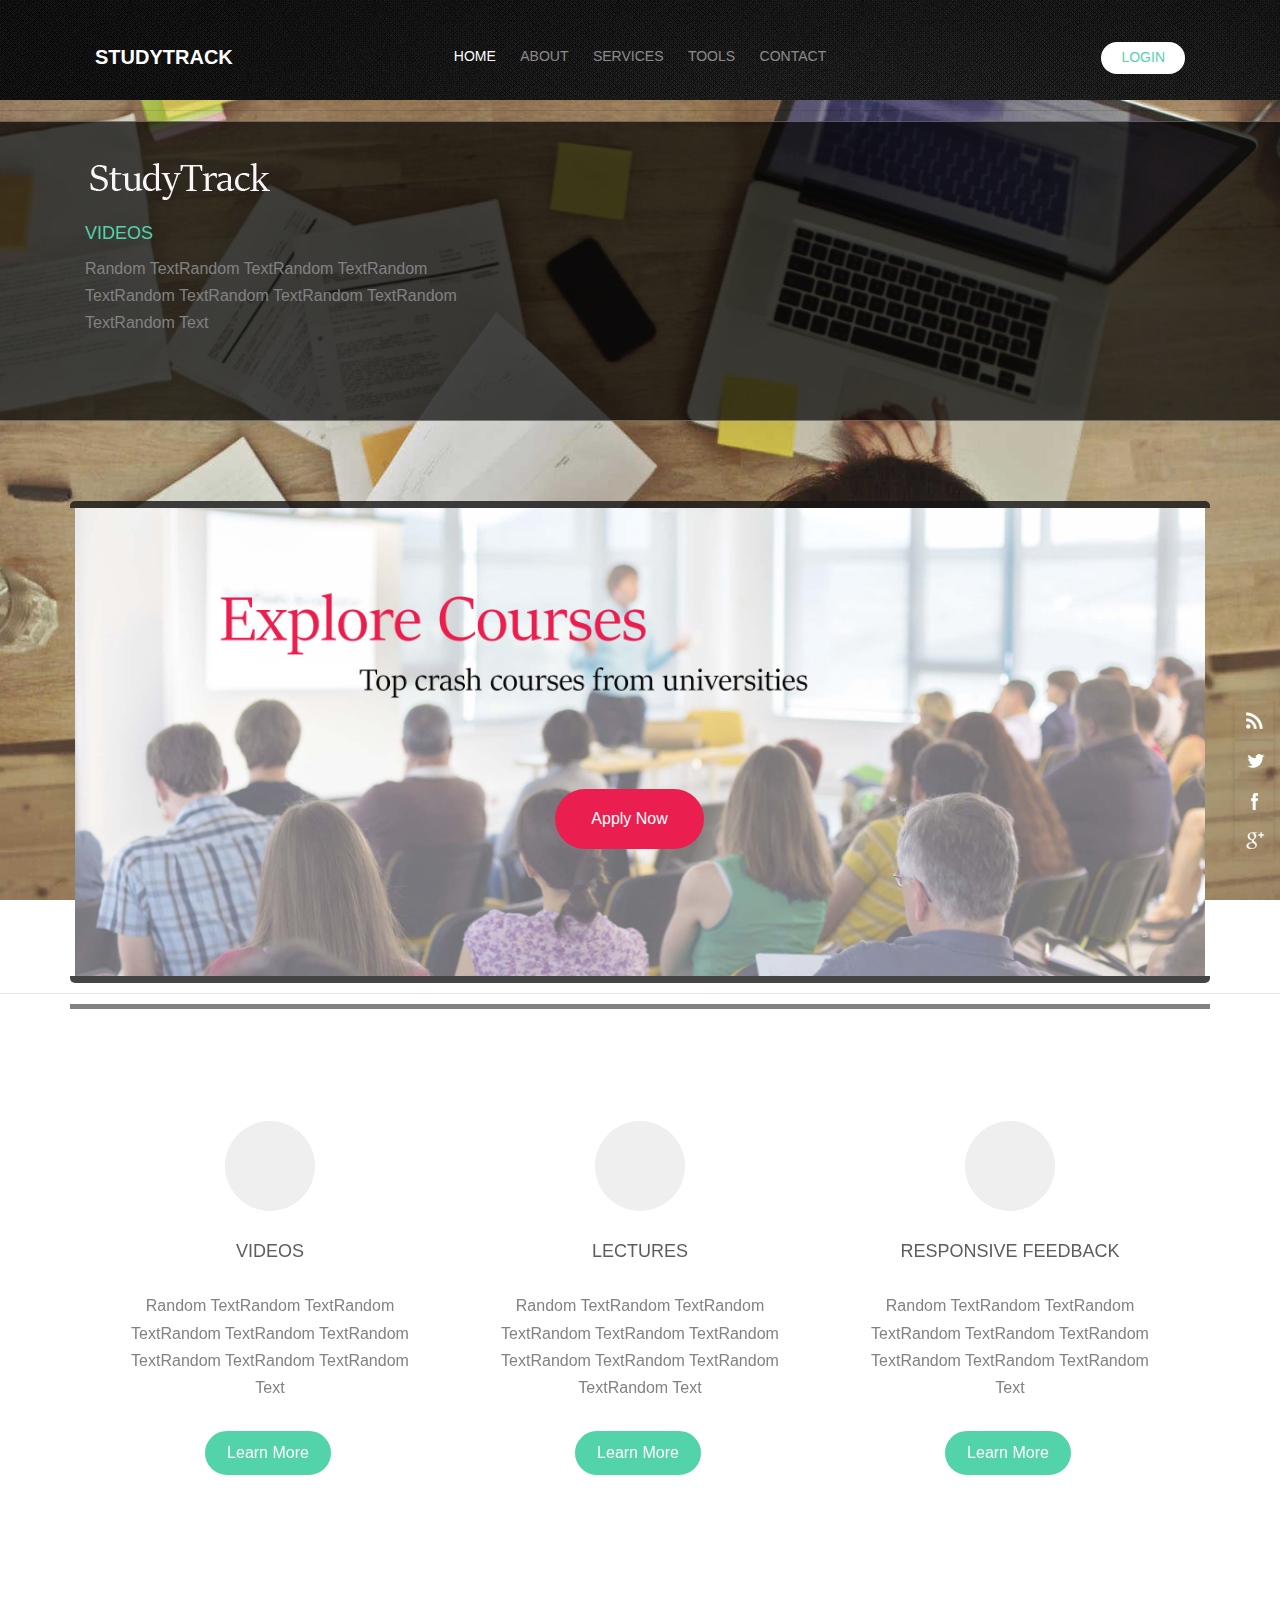
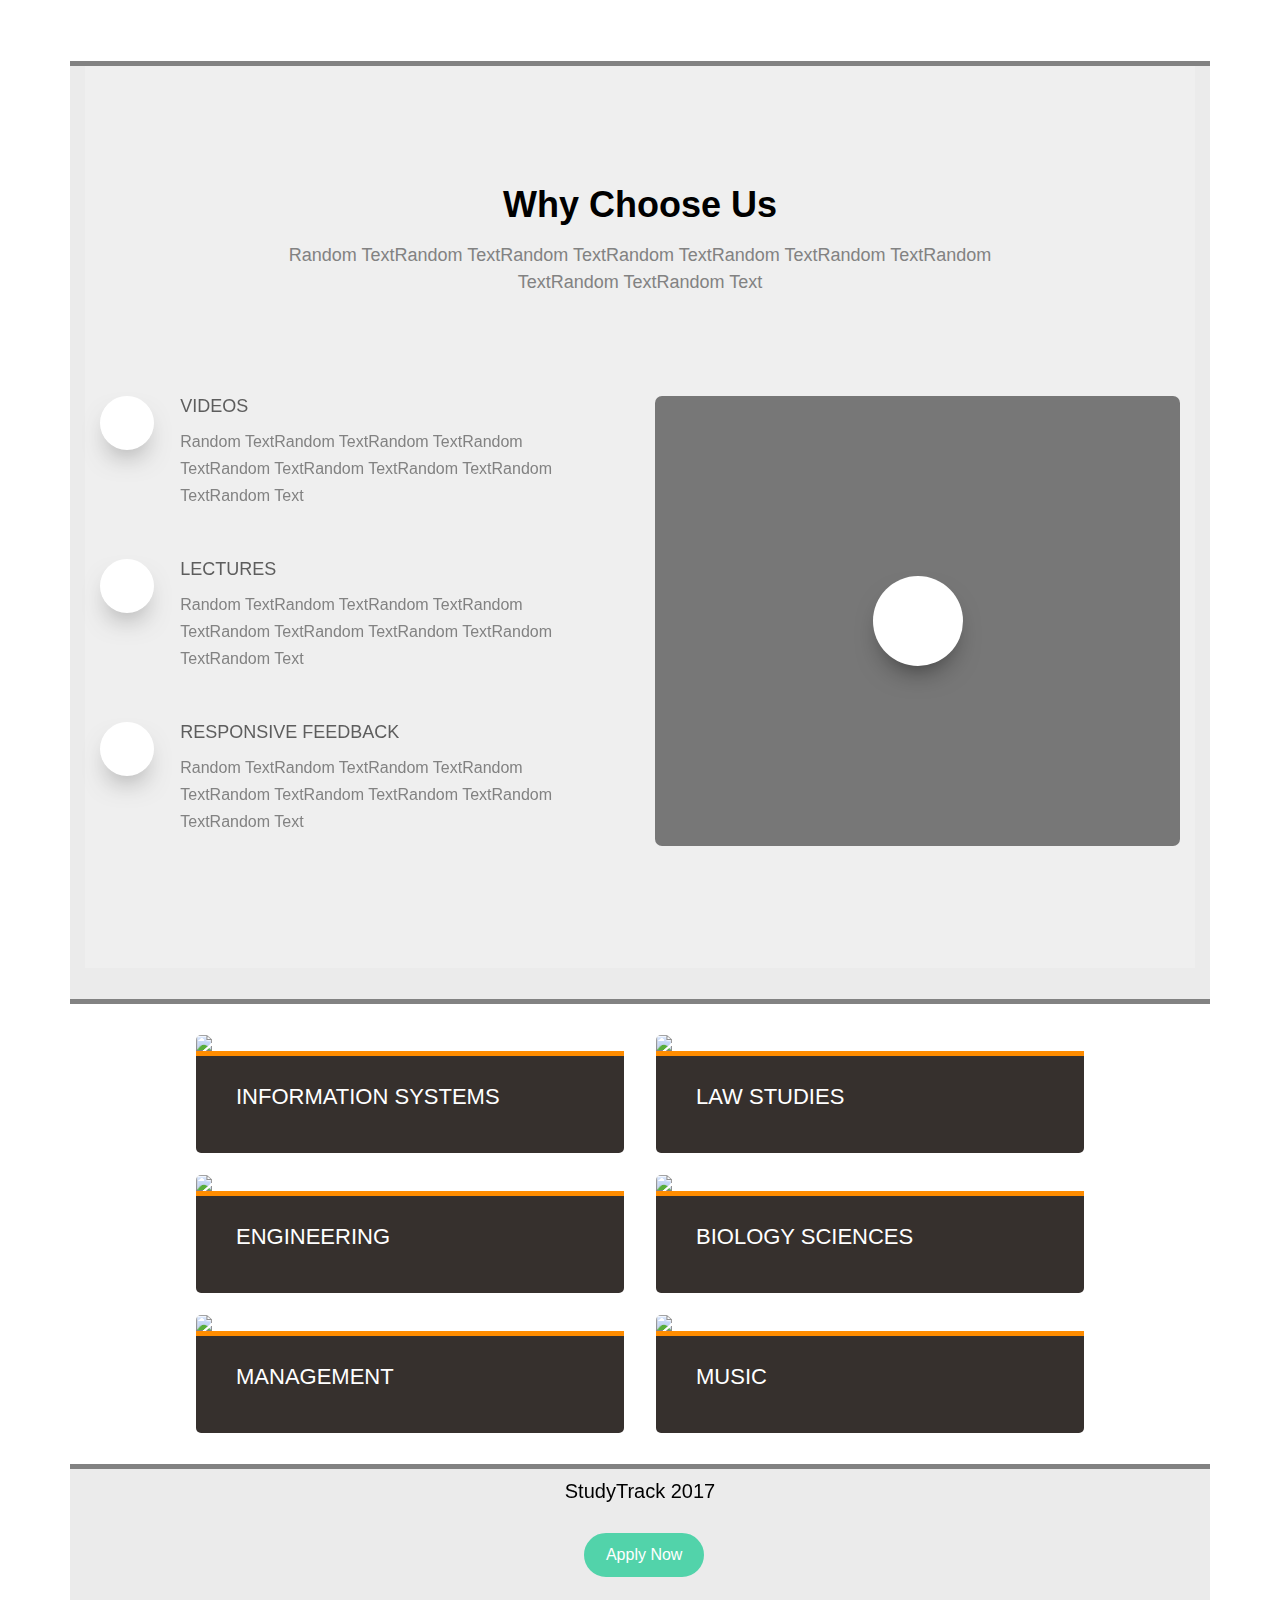
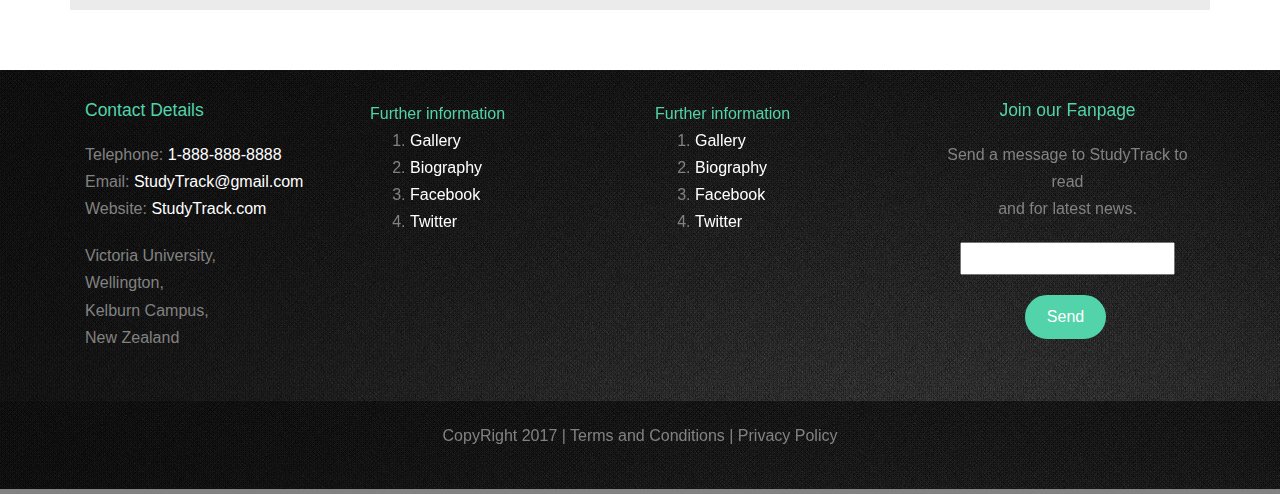
==== HTML/index.html @ 29683c6b "Added files" ====
<!DOCTYPE html>

    <head>
        <title>StudyTrack</title>
        
              
        <link rel="stylesheet" href="assets/css/2nd.css" rel="stylesheet">  
        <link rel="stylesheet" href="assets/css/1st.css" rel="stylesheet">
		<link rel="stylesheet" href ="assets/css/bootstrap.css" rel = "stylesheet">
		<link rel="stylesheet" href ="assets/css/bootstrap.min.css" rel="stylesheet">
		<link rel="stylesheet" href="assets/css/bootstrap-grid.css" rel="stylesheet">
		<link rel="stylesheet" href="assets/css/bootstrap-grid.min.css" rel="stylesheet">
		<link rel="stylesheet" href="assets/css/bootstrap-reboot.css" rel="stylesheet">
		<link rel="stylesheet" href="assets/css/bootstrap-reboot.min.css" rel="stylesheet">

		<link rel="stylesheet" href="assets/css/style.css" rel="stylesheet">
		
    
    </head>
    <body>
	
        <div id="body-bg">
            <ul class="social-icons">
                <li class="social-rss">
                    <a href="https://www.rss.com/" target="_blank" title="RSS"></a>
                </li>
                <li class="social-twitter">
                    <a href="https://twitter.com/sktelecomfaker?lang=en" target="_blank" title="Twitter"></a>
                </li>
                <li class="social-facebook">
                    <a href="https://www.facebook.com/FakerLOL/" target="_blank" title="Facebook"></a>
                </li>
                <li class="social-googleplus">
                    <a href="https://plus.google.com/explore/Faker" target="_blank" title="GooglePlus"></a>
                </li>
            </ul>
			
	
	
		<!---- LOGO START AREA -->
		<div style="background-image: url(assets/img/img6.jpg);">
            <div id="pre-header" class="container" style="height:100px">
			
            </div>
			</div>
			<hr>
			</hr>
			<!-----start of header-->
            <div id="header">
                <div class="container">
                    <div class="row">
                  
                        <div class="logo">
                            <a href="index.html" title="">
                                <img src="assets/img/Heading.png" alt="Logo" align="middle"/>
								
                            </a>
                        </div>

                    </div>
			<div class="row margin-v3 padding-v4">
				<div class="col-md-6">
					<div class="feature-left animate-box" data-animate-effect="fadeInLeft">
						
						<div class="feature-copy">
							<h3><a href="">Videos</a></h3>
							<p>Random TextRandom TextRandom TextRandom TextRandom TextRandom TextRandom TextRandom TextRandom Text</p>
						</div>

					</div>

				</div>
				
			</div>

			<div class="row margin-v1 padding-v4">
				<div class="col-md-11">
					<iframe width="460" height="255" align="right" src="https://www.youtube.com/embed/Tjnq5StX68g" frameborder="0" allowfullscreen></iframe>
				</div>
			</div>

                </div>

            </div>

			
			
			
      <!--- nav bar -->	
		
		<nav class="gtco-nav" role="navigation">
			
		<div class="gtco-container">
			<div class="row">
				<div class="col-xs-2">
					<div id="gtco-logo"><a href="index.html">StudyTrack</a></div>
				</div>
				<div class="col-md-8 text-center menu-1">
					<ul>
						<li class="active"><a href="index.html">Home</a></li>
						<li><a href="about.html">About</a></li>
						<li class="has-dropdown">
							<a href="services.html">Services</a>
							<ul class="dropdown">
								<li><a href="#">Online Courses</a></li>
								<li><a href="#">Career Counselling</a></li>
								<li><a href="#">Branding</a></li>
								<li><a href="#">Questions</a></li>
							</ul>
						</li>
						<li class="has-dropdown">
							<a href="#">Tools</a>
							<ul class="dropdown">
								<li><a href="#">Videos</a></li>
								<li><a href="#">Lectures</a></li>
								<li><a href="#">Notes</a></li>
								
							</ul>
						</li>
						<li><a href="contact.html">Contact</a></li>
					</ul>
				</div>
				<div class="col-md-2 text-right hidden-xs menu-2">
					<ul>
						<li class="btn-cta"><a href="#"><span>Login</span></a></li>
					</ul>
				</div>
			</div>
			</div>
	
	</nav>
	
	<!--apply now -->
	
     <!----- start of body area -->
	 
            <div id="post_header" class="container" style="height:80px">
            </div>
            <div id="content-top-border" class="container">
            </div>
                            <div class="img">
       
            <div id="content">
                <div class="container none">
                    <div class="row">
					<ul id="hornavmenu" class="nav navbar-nav">
                    
                                <div class="item active">
                                    <div class="imagewrap">
									<img alt="" src="assets/img/img5.jpg">
		
									<button class="button3 btn btn-lg button" type="button"><a href="tel:1-888-888-8888"> Apply Now</a></button>
									
									</div>
                                </div
								
                                <div class="item">
								
                                  
                             
                            </div>
                        
                      </div>
                   
                    </div>
                
		
		<div id="content-bottom-border" class="container">
            </div>
		<hr>
		</hr>
		
                <div class="container background-white">
				<div id="gtco-features">
		<div class="gtco-container">
			<div class="row">
				<div class="col-md-4 col-sm-4">
					<div class="feature-center animate-box" data-animate-effect="fadeIn">
						<span class="icon">
							<i class="icon-eye"></i>
						</span>
						<h3>Videos</h3>
						<p>Random TextRandom TextRandom TextRandom TextRandom TextRandom TextRandom TextRandom TextRandom Text</p>
						<p><a href="#" class="btn btn-primary">Learn More</a></p>
					</div>
				</div>
				<div class="col-md-4 col-sm-4">
					<div class="feature-center animate-box" data-animate-effect="fadeIn">
						<span class="icon">
							<i class="icon-command"></i>
						</span>
						<h3>Lectures</h3>
						<p>Random TextRandom TextRandom TextRandom TextRandom TextRandom TextRandom TextRandom TextRandom TextRandom Text</p>
						<p><a href="#" class="btn btn-primary">Learn More</a></p>
					</div>
				</div>
				<div class="col-md-4 col-sm-4">
					<div class="feature-center animate-box" data-animate-effect="fadeIn">
						<span class="icon">
							<i class="icon-power"></i>
						</span>
						<h3>Responsive feedback</h3>
						<p>Random TextRandom TextRandom TextRandom TextRandom TextRandom TextRandom TextRandom TextRandom Text</p>
						<p><a href="#" class="btn btn-primary">Learn More</a></p>
					</div>
				</div>
			</div>
		</div>
	</div>
                    
                </div>
                <div class="container background-main">
				<div id="gtco-features-2">
		<div class="gtco-container">
			<div class="row">
				<div class="col-md-8 col-md-offset-2 text-center gtco-heading">
					<h2>Why Choose Us</h2>
					<p>Random TextRandom TextRandom TextRandom TextRandom TextRandom TextRandom TextRandom TextRandom Text</p>
				</div>
			</div>
			<div class="row">
				<div class="col-md-6">
					<div class="feature-left animate-box" data-animate-effect="fadeInLeft">
						<span class="icon">
							<i class="icon-eye"></i>
						</span>
						<div class="feature-copy">
							<h3>Videos</h3>
							<p>Random TextRandom TextRandom TextRandom TextRandom TextRandom TextRandom TextRandom TextRandom Text</p>
						</div>
					</div>

					<div class="feature-left animate-box" data-animate-effect="fadeInLeft">
						<span class="icon">
							<i class="icon-check"></i>
						</span>
						<div class="feature-copy">
							<h3>Lectures</h3>
							<p>Random TextRandom TextRandom TextRandom TextRandom TextRandom TextRandom TextRandom TextRandom Text</p>
						</div>
					</div>

					<div class="feature-left animate-box" data-animate-effect="fadeInLeft">
						<span class="icon">
							<i class="icon-check"></i>
						</span>
						<div class="feature-copy">
							<h3>Responsive feedback</h3>
							<p>Random TextRandom TextRandom TextRandom TextRandom TextRandom TextRandom TextRandom TextRandom Text</p>
						</div>
					</div>

				</div>

				<div class="col-md-6">
					<div class="gtco-video gtco-bg" style="background-image: url(images/img_1.jpg); ">
						<a href="" class="popup-vimeo"><i class="icon-video2"></i></a>
						<div class="overlay"></div>
					</div>
				</div>
			</div>
		</div>
	</div>
                    <div class="row margin-v3">
                      
                        <div class="col-md-12">
                           
                            
                        </div>
                   
                    </div>
                </div>
                <div class="container background-white">
                    <div class="row padding-v2">
                        <div class="col-md-1">
                        </div>
                        <div class="col-md-10">
                         
                            <ul class="portfolio-group">
                           
                               
                                <li class="portfolio-item col-sm-6 col-xs-6 padding1">
                                 
                                        <figure>
                                            <img style="-webkit-user-select: none" src="http://www.vicomnet.com/staffing/jobsuploads/information-system-security-officer-splash-2.jpg">
                                            <figcaption>
                                                <h3>Information Systems</h3>
                                               
                                            </figcaption>
                                        </figure>
                                   
                                </li>
                               
                                <li class="portfolio-item col-sm-6 col-xs-6 padding1">
                               
                                        <figure>
                                            <img style="-webkit-user-select: none" src="https://law.uoregon.edu/images/uploads/entries/OLSPIF-hero-1200x400.jpg">
                                            <figcaption>
                                                <h3>Law Studies</h3>
                                                
                                            </figcaption>
                                        </figure>
                                 
                                </li>                              
                                <li class="portfolio-item col-sm-6 col-xs-6 padding1">
                                        <figure>
                                            <img style="-webkit-user-select: none" src="https://www.ewartengineering.com/wp-content/uploads/2014/09/LoRes-1250px-003-1200x400.jpg">
                                            <figcaption>
                                                <h3>Engineering</h3>
                                               

                                            </figcaption>
                                        </figure>
                                </li>                            
                                <li class="portfolio-item col-sm-6 col-xs-6 padding1">
                                    
                                        <figure>
                                            <img style="-webkit-user-select: none" src="https://www.modelbasedbiology.com/sites/default/files/styles/mber_slideshow/public/Q_Urban-Dirt-Bug.jpg?itok=r6fApohd">
                                            <figcaption>
                                                <h3>Biology sciences</h3>
                                               
                                            </figcaption>
                                        </figure>
                                  
                                </li>
								<li class="portfolio-item col-sm-6 col-xs-6 padding1">
                                    
                                        <figure>
                                            <img style="-webkit-user-select: none" src="http://www.quantify4u.com/wp-content/uploads/2014/11/shutterstock_125111849ret_sm-1200x400.jpg">
                                            <figcaption>
                                                <h3>Management</h3>
                                               
                                            </figcaption>
                                        </figure>
                                  
                                </li>
								<li class="portfolio-item col-sm-6 col-xs-6 padding1">
                                    
                                        <figure>
                                            <img style="-webkit-user-select: none" src="https://europe.yamaha.com/en/files/jpg_ag_featire_musicproduction_1200x400_a0823fc66149e24381b3e92d1a915d2c.jpg">
                                            <figcaption>
                                                <h3>Music</h3>
                                               
                                            </figcaption>
                                        </figure>
                                  
                                </li>
                            </ul>
                        </div>
                        
                    </div>
                </div>
                <div class="container background-main">
                    <div class="row padding-v4">
                        <div class="col-md-12">
                            <h2 class="text-center">StudyTrack 2017</h2>
                            <p class="text-center"> xx</p>
                            <p class="text-center"></p>
                                <button class="button3 btn-mid btn-xs button" type="button"><a href="tel:1-888-888-8888"> Apply Now</a></button>
                            
                        </div>
                    </div>
                </div>
			
		
            
         <!---- base start ---->
            <!---<div id="base">---->
			<div style="background-image: url(assets/img/img6.jpg);">
			
			<div class="container  padding-v3 margin-t6">
			
                    <div class="row">
                        <div class="col-md-3">
                            <h3 class = "color-white"><a href="">Contact Details</a></h3>
                            <p>
                                <span class="phone">Telephone:</span>
								<a href="tel:1-888-888-8888"> 1-888-888-8888</a>
                                <br>
                                <span class="envelope">Email:</span>
                                <a href="mailto:Faker@gmail.com">StudyTrack@gmail.com</a>
                                <br>
                                <span class="link">Website:</span>
                                <a href="https://www.youtube.com/user/SKTT1Faker">StudyTrack.com</a>
                            </p>
                            <p>Victoria University,
                                <br>Wellington,
                                <br>Kelburn Campus,
                                <br>New Zealand</p>
                        </div>
                        <div class="col-md-3" style="right: 100px>
                            <h3 class = "color-white"><a href="">Further information</a></h3>
                            <ol class="menu">
                                <li>
                                    <a class="Gallery" href="Gallery.html">Gallery</a>
                                </li>
                                <li>
                                    <a class="Twitter" href="https://www.facebook.com/FakerLOL/">Biography</a>
                                </li>
                                <li>
                                    <a class="Twitter" href="https://www.facebook.com/FakerLOL/">Facebook</a>
                                </li>
                                <li>
                                    <a class="Twitter" href="https://twitter.com/sktelecomfaker?lang=en">Twitter</a>
                                </li>
                            </ol>
                            <div></div>
                        </div>
						<div class="col-md-3" style="right: 100px>
                            <h3 class = "color-white"><a href="">Further information</a></h3>
                            <ol class="menu">
                                <li>
                                    <a class="Gallery" href="Gallery.html">Gallery</a>
                                </li>
                                <li>
                                    <a class="Twitter" href="https://www.facebook.com/FakerLOL/">Biography</a>
                                </li>
                                <li>
                                    <a class="Twitter" href="https://www.facebook.com/FakerLOL/">Facebook</a>
                                </li>
                                <li>
                                    <a class="Twitter" href="https://twitter.com/sktelecomfaker?lang=en">Twitter</a>
                                </li>
                            </ol>
                            <div></div>
                        </div>
                        
                        <div class="col-md-3 text-center">
                            <h3 class="color-gray"><a href="">Join our Fanpage</a></h3>
                            <p>
                                Send a message to StudyTrack to read
                                <br>and for latest news.
                            </p>
                            <input type="email">
                            <br>
							<p></p>
                            <button class="btn btn-primary btn-xs" type="button">Send</button>
                        </div>
                        <div></div>
                    </div>
                </div>
            </div>
			
			<div style="background-image: url(assets/img/img6.jpg);">
            <div id="footer">
                <div class="container">
                    <div class="row">
                        <div id="footermenu" class="col-md-8">                          
                        </div>
                        <div id="copyright" class="col-md-12">
                            <p class="text-center padding-v2 ">CopyRight 2017 | Terms and Conditions | Privacy Policy</p>
                        </div>
                    </div>
                </div>
            </div>
			</div>
			
			
	
	<!-- Bootstrap -->
	<script src="assets/js/bootstrap.min.js"></script>
	
	
    </body>
	
</html>
---- HTML/assets/css/2nd.css ----
html {
  font-family: sans-serif;
  -ms-text-size-adjust: 100%;
  -webkit-text-size-adjust: 100%;
}
body {
  margin: 0;
}

@media print {
  * {
    text-shadow: none !important;
    color: #000 !important;
    background: transparent !important;
    box-shadow: none !important;
  }

  img {
    max-width: 100% !important;

  }
  select {
    background: #fff !important;
  }

  .btn > .caret,
  .dropup > .btn > .caret {
    border-top-color: #0000 !important;
  }
  .label {
    border: 1px solid #000;
  }

}
* {
  -webkit-box-sizing: border-box;
  -moz-box-sizing: border-box;
  box-sizing: border-box;
}


body {
  font-family: "Helvetica Neue", Helvetica, Arial, sans-serif;
  font-size: 14px;
  line-height: 1.428571429;
  color: #333333;
  background-color: #ffffff;
}

.text-left {
  text-align: left;
}
.text-right {
  text-align: right;
}
.text-center {
  text-align: center;

}

.container {
  margin-right: auto;
  margin-left: auto;
  padding-left: 20px;
  padding-right: 20px;
}

.container-fluid {
  margin-right: auto;
  margin-left: auto;
  padding-left: 20px;
  padding-right: 20px;
}
.row {
  margin-left: -20px;
  margin-right: -20px;

  
}
.col-md-1, .col-md-3, .col-md-4, .col-md-6, .col-xs-6, .col-md-8, .col-md-10, .col-md-12{
  position: relative;
  min-height: 1px;
  padding-left: 20px;
  padding-right: 20px;
}


.col-xs-6 {
  width: 50%;
  float:left;
}

  .col-md-1, .col-md-3, .col-md-4, .col-md-6, .col-md-8, .col-md-10, .col-md-12 {
    float: right;
  }
  .col-md-12 {
    width: 100%;
  }
  .col-md-10 {
    width: 83.3%;
  }

  .col-md-8 {
    width: 66.6%;
  }

  .col-md-6 {
    width: 50%;
  }

  .col-md-4 {
    width: 33.3%;
  }
  .col-md-3 {
    width: 25%;
  }

  .col-md-1 {
    width: 8.3%;

  }
@media (min-width: 768px) {
  .navbar-nav {
    float: left;
    margin: 0;
  }
  .navbar-nav > li {
    float: left;
  }

.img{
	border-bottom:solid;
	border-width: 5px;
}
.container:before,
.container:after,
.modal-footer:after {
  content: " ";
  display: table;
}
.container:after,
.modal-footer:after {
  clear: both;
}
.center-block {
  display: block;
  margin-left: auto;
  margin-right: auto;
}
.pull-right {
  float: right !important;
}
.pull-left {
  float: left !important;
}
.hide {
  display: none !important;
}

.itemactive { 
 height: 50%
}
---- HTML/assets/css/1st.css ----
html {
  overflow-y: scroll;
}
body {
  line-height: 1.7em;
  font-family: PT Sans;
  font-size: 14px;
  font-weight: 300;
  background-color: #5f807a;
  background-color: #F4F1EA;
  color: #656565;
}
#body-bg {
  background-attachment: fixed;
  background-clip: border-box;
  background-color: rgba(0, 0, 0, 0);
  background-image: url("../img/background.jpg");
  background-origin: padding-box;
  background-position: 50% 0;
  background-repeat: no-repeat;
  background-size: cover !important;
  position: relative;
}
.primary-container-background .primary-container {
  width: 1080px;
}
.container {
  max-width: 1080px;
  padding-left: 40px;
  padding-right: 40px;
  width: 100%;
}
.container.none {
  padding-left: 20px !important;
  padding-right: 20px !important;
}

}
.is-sticky #header {
  background-color: #000000;
  z-index: 20;
}
.is-sticky #hornav {
  top: 0;
  left: 0;
  right: 0;
  height: 0;
  text-align: center;
  z-index: 20;
  text-decoration: none;
  
}

}
.is-sticky #hornav ul#hornavmenu {
  background-color: #171717;
}
.is-sticky #header {
  z-index: 21;
}
.is-sticky ul.social-icons {
  margin-top: 29px;
}

#header {
  position: relative;
  background-color: #000;
  background-color: rgba(0, 0, 0, 0.7);
  border-bottom: 1px solid rgba(255, 255, 255, 0.3);
  border-top: 1px solid rgba(255, 255, 255, 0.3);
  height: 300px;
  top: 0;
  transition: all 0.2s ease 0s;
  width: 100%;
}
#header.container {
  background-color: #ffffff;
  border-bottom: 1px solid rgba(0, 0, 0, 0.1);
  height: 155px;
  position: relative;
}

.logo {
  text-align: right;
}
.logo a {
  top: 29px;
  left: -10px;
  display: block;
  position: relative;
  z-index: 20;
}
p.site-slogan {
  color: #b1a5bd;
  font-size: 11px;
  letter-spacing: 8px;
  margin: 0;
  padding: 0;
  right: 15px;
  text-align: right;
  top: 68px;
  position: absolute;
  z-index: 20;
  white-space: nowrap;
}
#content-top-border {
  background-color: rgba(23, 23, 23, 0.8);
  border-radius: 5px 5px 0 0;
  height: 7px;
}

#content-bottom-border {
  background-color: rgba(23, 23, 23, 0.8);
  border-radius: 0 0 5px 5px;
  height: 7px;
}
#base {
  overflow: hidden;
  color: rgba(255, 255, 255, backg);
 
}
#base .container {
  background-color: #252322  ;
  border-style: solid;
  border-width: mediuml;
  border-radius: 5px;
}


}

#copyright p {
  padding: 0;
  margin: 0;
}

}
h1.logo-text a {
  display: inline;
}
.logo a {
  display: inline !important;
  width: auto !important;
}
.padding1{
	padding:10px;
}
.padding2 {
  padding: 20px;
}

.padding3{ 
	padding:30px;	
}

.padding-v2 {
  padding-top: 20px;
  padding-bottom: 20px;
}
.padding-v3 {
  padding-top: 30px;
  padding-bottom: 30px;
}
.padding-v4 {
  padding-top: 10px;
  padding-bottom: 40px;
}
.margin-v1{
margin-top:-290px;
margin-bottom:100px;
}
.margin-v3 {
  margin-top: 30px;
  margin-bottom: 30px;
}
.margin-v4 {
  margin-top: 40px;
  margin-bottom: 40px;
}
.margin-v7{
	margin-top:10px;
	margin-bottom:700px;
}


.margin-t6 {
  margin-top: 60px;
}
.margin-right{
	display: block;
margin: auto;   
width: 520px;
padding-bottom:40px;
}


.background-white {
  background-color: #FFFFFF;
  border-top:solid;
  border-bottom: solid;
  border-width: 5px;
}

.background-gray {
  background-color: #555555;

  border-top:solid;
  border-bottom: solid;
  border-width: 5px;
}

.background-main {
  background-color: #ebebeb;
  
}

#hornav {
  font-family: Verdana, Geneva, sans-serif;
  position: relative;
  padding-top: 0px;
  padding-right: 0px;
  text-align: center;
  width: 100%;
  list-style:none;
  opacity: 1;
 

 
}
#hornav .navbar-nav {
  float: none;
}
#hornav ul{
  background-color: rgba(23, 23, 23, 0.3);
  border-radius: 0 0 5px 5px;
  display: inline-block;
  margin: 0;
  padding: 0 10px;
  list-style:none;
  
}
#hornav ul > li {
  margin: 0px 5px;
}
#hornav ul li a:hover{
	color:red;
}
#hornav ul > li > a,
#hornav ul > li > span {
  color: #FFFFFF;
  font-size: 15px;
  font-weight: 300;
  letter-spacing: 1px;
  padding: 18px 20px;
  text-transform: uppercase;
  display: block;
  list-style:none;
}

.gtco-container {
  max-width: 1140px;
  position: relative;
  margin: 0 auto;
  padding-left: 15px;
  padding-right: 15px;
}

.gtco-nav {
  position: absolute;
  top: 0;
  margin: 0;
  padding: 0;
  width: 100%;
  padding: 40px 0;
  z-index: 1001;
}
@media screen and (max-width: 768px) {
  .gtco-nav {
    padding: 20px 0;
  }
}
.gtco-nav #gtco-logo {
  font-size: 20px;
  margin: 0;
  padding: 0;
  text-transform: uppercase;
  font-weight: bold;
}
.gtco-nav a {
  padding: 5px 10px;
  color: #fff;
}
@media screen and (max-width: 768px) {
  .gtco-nav .menu-1, .gtco-nav .menu-2 {
    display: none;
  }
}
.gtco-nav ul {
  padding: 0;
  margin: 2px 0 0 0;
}
.gtco-nav ul li {
  padding: 0;
  margin: 0;
  list-style: none;
  display: inline;
}
.gtco-nav ul li a {
  font-size: 14px;
  padding: 30px 10px;
  text-transform: uppercase;
  color: rgba(255, 255, 255, 0.5);
  -webkit-transition: 0.5s;
  -o-transition: 0.5s;
  transition: 0.5s;
}
.gtco-nav ul li a:hover, .gtco-nav ul li a:focus, .gtco-nav ul li a:active {
  color: white;
}
.gtco-nav ul li.has-dropdown {
  position: relative;
}
.gtco-nav ul li.has-dropdown .dropdown {
  width: 130px;
  -webkit-box-shadow: 0px 14px 33px -9px rgba(0, 0, 0, 0.75);
  -moz-box-shadow: 0px 14px 33px -9px rgba(0, 0, 0, 0.75);
  box-shadow: 0px 14px 33px -9px rgba(0, 0, 0, 0.75);
  z-index: 1002;
  visibility: hidden;
  opacity: 0;
  position: absolute;
  top: 40px;
  left: 0;
  text-align: left;
  background: #fff;
  padding: 20px;
  -webkit-border-radius: 4px;
  -moz-border-radius: 4px;
  -ms-border-radius: 4px;
  border-radius: 4px;
  -webkit-transition: 0s;
  -o-transition: 0s;
  transition: 0s;
}
.gtco-nav ul li.has-dropdown .dropdown:before {
  bottom: 100%;
  left: 40px;
  border: solid transparent;
  content: " ";
  height: 0;
  width: 0;
  position: absolute;
  pointer-events: none;
  border-bottom-color: #fff;
  border-width: 8px;
  margin-left: -8px;
}
.gtco-nav ul li.has-dropdown .dropdown li {
  display: block;
  margin-bottom: 7px;
}
.gtco-nav ul li.has-dropdown .dropdown li:last-child {
  margin-bottom: 0;
}
.gtco-nav ul li.has-dropdown .dropdown li a {
  padding: 2px 0;
  display: block;
  color: #999999;
  line-height: 1.2;
  text-transform: none;
  font-size: 15px;
}
.gtco-nav ul li.has-dropdown .dropdown li a:hover {
  color: #000;
}
.gtco-nav ul li.has-dropdown:hover a, .gtco-nav ul li.has-dropdown:focus a {
  color: #fff;
}
.gtco-nav ul li.btn-cta a {
  color: #52d3aa;
}
.gtco-nav ul li.btn-cta a span {
  background: #fff;
  padding: 4px 20px;
  display: -moz-inline-stack;
  display: inline-block;
  zoom: 1;
  *display: inline;
  -webkit-transition: 0.3s;
  -o-transition: 0.3s;
  transition: 0.3s;
  -webkit-border-radius: 100px;
  -moz-border-radius: 100px;
  -ms-border-radius: 100px;
  border-radius: 100px;
}
.gtco-nav ul li.btn-cta a:hover span {
  -webkit-box-shadow: 0px 14px 20px -9px rgba(0, 0, 0, 0.75);
  -moz-box-shadow: 0px 14px 20px -9px rgba(0, 0, 0, 0.75);
  box-shadow: 0px 14px 20px -9px rgba(0, 0, 0, 0.75);
}
.gtco-nav ul li.active > a {
  color: #fff !important;
}
h1 {
  font-size: 2em;
}
h2 {
  font-weight: 300 bold;
  line-height: 1em;
  margin: 0 0 10px;
  color: #555555;
  font-family: 'Roboto Condensed', sans-serif;
  font-size: 32px;
}
h2.red{
	color:red;
	
}
h3 {
  font-size: 20px;
  font-weight: 300 bold;
  padding: 0;
  font-family: 'Roboto Condensed', sans-serif;
  margin: 0;
  color: #555555;
  
}
h3.title {
  border-bottom: 1px solid rgba(0, 0, 0, 0.1);
  padding-bottom: 5px;
  margin-bottom: 15px;
}
h4 {
  font-size: 18px;
  font-weight: 300;
  color: #9e9e9e;
  margin-bottom: 10px;
  line-height: 1.6;
}
h5 {
  font-size: 1.1em;
}
h6 {
  font-size: 1em;
}
a {
  text-decoration: none;
  color: #72968f;
  -webkit-transition: color 0.15s ease-in;
  -moz-transition: color 0.15s ease-in;
  -o-transition: color 0.15s ease-in;
  transition: color 0.15s ease-in;
}
a:link{
	color:white;
}
a:visted{
	color:blue;
}
a:hover {
  color:#FF00FF;
}
a:active{
	color:#0000FF;
}
a:focus,
li:focus {
  outline: 0;
}
p {
  margin-bottom: 16px;
}
hr {
  background: url("../img/hr.png") no-repeat scroll 50% 0 transparent;
  border: medium none;
  height: 19px;
  margin: 0px 0 10px;
}
img {
  max-width: 100% ;
}
.imagewrap{ 
display: inline-block;
position: relative;
}


.button3 {position:absolute;right:44%;top:60%;}

}
ul.menu {
  list-style: none outside none;
  margin: 0;
  padding: 0;
}

table.center{
	
	margin-left:auto;
	margin-right:auto;
	padding:20px;
}
table,th{
	border:1px solid black;
	background-color: black;
	padding:10px;
}

table.iframe{
	width:200px;
	height:auto;
}

.portfolio-group {
  text-align: center;
  padding: 0;
  width: 100% !important;
}
.portfolio-group .portfolio-item {
  overflow: hidden;
  border-radius: 5px;
  position: relative;
  text-align: center;
  vertical-align: text-top;
  list-style: none outside none;
}

.portfolio-group figure {
  border-radius: 5px;
  margin: 1px;
  padding: 0px;
  position: relative;
  overflow: hidden;
}
.portfolio-group figure img {
  max-width: 100%;
  display: block;
  position: relative;
  z-index: 0;
  
}
.portfolio-group figcaption {
  border-top: 5px solid #FF8C00;
  color: #ffffff;
  top: 0;
  left: 0;
  padding: 30px 40px;
  background-color:#36302D   ;
  text-align: left;
  text-transform: none;
  position: relative;
  z-index: 1;
}
.portfolio-group h3 {
  color: #ffffff;
  margin: 0;
  padding: 0px 0px 15px;
  font-size: 22px;
  font-weight: 400;
  text-transform: uppercase;
  line-height: 1em;
}


ul.social-icons {
  list-style: none;
  margin: 17px 10px 0 0;
  position: fixed;
  width: 40px;
  right: 36px;
  bottom: 40px;

}

ul.social-icons li a {
  border: 1px solid rgba(0, 0, 0, 0.03);
  box-shadow: 0px 0px 4px rgba(0, 0, 0, 0.1);
  display: block;
  width: 40px;
  height: 40px;
  text-indent: -9999px;
  background-position: 0px -55px;
  background-repeat: no-repeat;
  padding-bottom: 1px;
  opacity: 1;
}
ul.social-icons li a:hover {
  background-position: 0px -40px !important;
  opacity: 1;
  -webkit-transition-duration: 0.5s;
  -moz-transition-duration: 0.5s;
  -o-transition-duration: 0.5s;
  -ms-transition-duration: 0.5s;
  transition-duration: 0.5s;
  -webkit-transition-property: background-color;
  -moz-transition-property: background-color;
  -o-transition-property: background-color;
  -ms-transition-property: background-color;
  transition-property: background-color;
}
.social-facebook a {
  background: url(../img/social_icons/facebook.png);
}
.social-facebook a:hover {
  background-color: #3b5998 !important;
}
.social-twitter a {
  background: url(../img/social_icons/twitter.png);
}
.social-twitter a:hover {
  background-color: #48c4d2 !important;
}
.social-googleplus a {
  background: url(../img/social_icons/googleplus.png);
}
.social-googleplus a:hover {
  background-color: #d94a39 !important;
}
.social-youtube a {
  background: url(../img/social_icons/youtube.png);
}
.social-youtube a:hover {
  background-color: #f45750 !important;
}
.social-rss a {
  background: url(../img/social_icons/rss.png);
}
.social-rss a:hover {
  background-color: #fe9900 !important;
}
[class^="social-"] a,
[class*=" social-"] a {
  background-position: 0px -40px !important;
  background-repeat: no-repeat;
}
---- HTML/assets/css/style.css ----
@font-face {
  font-family: 'icomoon';
  src: url("../fonts/icomoon/icomoon.eot?srf3rx");
  src: url("../fonts/icomoon/icomoon.eot?srf3rx#iefix") format("embedded-opentype"), url("../fonts/icomoon/icomoon.ttf?srf3rx") format("truetype"), url("../fonts/icomoon/icomoon.woff?srf3rx") format("woff"), url("../fonts/icomoon/icomoon.svg?srf3rx#icomoon") format("svg");
  font-weight: normal;
  font-style: normal;
}

body {
  font-family: "Work Sans", Arial, sans-serif;
  font-weight: 400;
  font-size: 16px;
  line-height: 1.7;
  color: #828282;
  background: #fff;
}

#page {
  position: relative;
  overflow-x: hidden;
  width: 100%;
  height: 100%;
  -webkit-transition: 0.5s;
  -o-transition: 0.5s;
  transition: 0.5s;
}
.offcanvas #page {
  overflow: hidden;
  position: absolute;
}
.offcanvas #page:after {
  -webkit-transition: 2s;
  -o-transition: 2s;
  transition: 2s;
  position: absolute;
  top: 0;
  right: 0;
  bottom: 0;
  left: 0;
  z-index: 101;
  background: rgba(0, 0, 0, 0.7);
  content: "";
}

a {
  color: #52d3aa;
  -webkit-transition: 0.5s;
  -o-transition: 0.5s;
  transition: 0.5s;
}
a:hover, a:active, a:focus {
  color: #52d3aa;
  outline: none;
  text-decoration: none;
}

p {
  margin-bottom: 20px;
}

h1, h2, h3, h4, h5, h6, figure {
  color: #000;
  font-family: "Work Sans", Arial, sans-serif;
  font-weight: 400;
  margin: 0 0 20px 0;
}

::-webkit-selection {
  color: #fff;
  background: #52d3aa;
}

::-moz-selection {
  color: #fff;
  background: #52d3aa;
}

::selection {
  color: #fff;
  background: #52d3aa;
}

.gtco-container {
  max-width: 1140px;
  position: relative;
  margin: 0 auto;
  padding-left: 15px;
  padding-right: 15px;
}

.gtco-nav {
  position: absolute;
  top: 0;
  margin: 0;
  padding: 0;
  width: 100%;
  padding: 40px 0;
  z-index: 1001;
}
@media screen and (max-width: 768px) {
  .gtco-nav {
    padding: 20px 0;
  }
}
.gtco-nav #gtco-logo {
  font-size: 20px;
  margin: 0;
  padding: 0;
  text-transform: uppercase;
  font-weight: bold;
}
.gtco-nav a {
  padding: 5px 10px;
  color: #fff;
}
@media screen and (max-width: 768px) {
  .gtco-nav .menu-1, .gtco-nav .menu-2 {
    display: none;
  }
}
.gtco-nav ul {
  padding: 0;
  margin: 2px 0 0 0;
}
.gtco-nav ul li {
  padding: 0;
  margin: 0;
  list-style: none;
  display: inline;
}
.gtco-nav ul li a {
  font-size: 14px;
  padding: 30px 10px;
  text-transform: uppercase;
  color: rgba(255, 255, 255, 0.5);
  -webkit-transition: 0.5s;
  -o-transition: 0.5s;
  transition: 0.5s;
}
.gtco-nav ul li a:hover, .gtco-nav ul li a:focus, .gtco-nav ul li a:active {
  color: white;
}
.gtco-nav ul li.has-dropdown {
  position: relative;
}
.gtco-nav ul li.has-dropdown .dropdown {
  width: 130px;
  -webkit-box-shadow: 0px 14px 33px -9px rgba(0, 0, 0, 0.75);
  -moz-box-shadow: 0px 14px 33px -9px rgba(0, 0, 0, 0.75);
  box-shadow: 0px 14px 33px -9px rgba(0, 0, 0, 0.75);
  z-index: 1002;
  visibility: hidden;
  opacity: 0;
  position: absolute;
  top: 40px;
  left: 0;
  text-align: left;
  background: #fff;
  padding: 20px;
  -webkit-border-radius: 4px;
  -moz-border-radius: 4px;
  -ms-border-radius: 4px;
  border-radius: 4px;
  -webkit-transition: 0s;
  -o-transition: 0s;
  transition: 0s;
}
.gtco-nav ul li.has-dropdown .dropdown:before {
  bottom: 100%;
  left: 40px;
  border: solid transparent;
  content: " ";
  height: 0;
  width: 0;
  position: absolute;
  pointer-events: none;
  border-bottom-color: #fff;
  border-width: 8px;
  margin-left: -8px;
}
.gtco-nav ul li.has-dropdown .dropdown li {
  display: block;
  margin-bottom: 7px;
}
.gtco-nav ul li.has-dropdown .dropdown li:last-child {
  margin-bottom: 0;
}
.gtco-nav ul li.has-dropdown .dropdown li a {
  padding: 2px 0;
  display: block;
  color: #999999;
  line-height: 1.2;
  text-transform: none;
  font-size: 15px;
}
.gtco-nav ul li.has-dropdown .dropdown li a:hover {
  color: #000;
}
.gtco-nav ul li.has-dropdown:hover a, .gtco-nav ul li.has-dropdown:focus a {
  color: #fff;
}
.gtco-nav ul li.btn-cta a {
  color: #52d3aa;
}
.gtco-nav ul li.btn-cta a span {
  background: #fff;
  padding: 4px 20px;
  display: -moz-inline-stack;
  display: inline-block;
  zoom: 1;
  *display: inline;
  -webkit-transition: 0.3s;
  -o-transition: 0.3s;
  transition: 0.3s;
  -webkit-border-radius: 100px;
  -moz-border-radius: 100px;
  -ms-border-radius: 100px;
  border-radius: 100px;
}
.gtco-nav ul li.btn-cta a:hover span {
  -webkit-box-shadow: 0px 14px 20px -9px rgba(0, 0, 0, 0.75);
  -moz-box-shadow: 0px 14px 20px -9px rgba(0, 0, 0, 0.75);
  box-shadow: 0px 14px 20px -9px rgba(0, 0, 0, 0.75);
}
.gtco-nav ul li.active > a {
  color: #fff !important;
}

#gtco-header,
#gtco-counter,
.gtco-bg {
  background-size: cover;
  background-position: top center;
  background-repeat: no-repeat;
  position: relative;
}

.gtco-bg {
  background-position: center center;
  width: 100%;
  float: left;
  position: relative;
}

.gtco-video {
  height: 450px;
  overflow: hidden;
  -webkit-border-radius: 7px;
  -moz-border-radius: 7px;
  -ms-border-radius: 7px;
  border-radius: 7px;
}
.gtco-video a {
  z-index: 1001;
  position: absolute;
  top: 50%;
  left: 50%;
  margin-top: -45px;
  margin-left: -45px;
  width: 90px;
  height: 90px;
  display: table;
  text-align: center;
  background: #fff;
  -webkit-box-shadow: 0px 14px 30px -15px rgba(0, 0, 0, 0.75);
  -moz-box-shadow: 0px 14px 30px -15px rgba(0, 0, 0, 0.75);
  box-shadow: 0px 14px 30px -15px rgba(0, 0, 0, 0.75);
  -webkit-border-radius: 50%;
  -moz-border-radius: 50%;
  -ms-border-radius: 50%;
  border-radius: 50%;
}
.gtco-video a i {
  text-align: center;
  display: table-cell;
  vertical-align: middle;
  font-size: 40px;
}
.gtco-video .overlay {
  position: absolute;
  top: 0;
  left: 0;
  right: 0;
  bottom: 0;
  background: rgba(0, 0, 0, 0.5);
  -webkit-transition: 0.5s;
  -o-transition: 0.5s;
  transition: 0.5s;
}
.gtco-video:hover .overlay {
  background: rgba(0, 0, 0, 0.7);
}
.gtco-video:hover a {
  position: relative;
  -webkit-transform: scale(1.2);
  -moz-transform: scale(1.2);
  -ms-transform: scale(1.2);
  -o-transform: scale(1.2);
  transform: scale(1.2);
}

.gtco-cover {
  height: 900px;
  background-size: cover;
  background-position: top center;
  background-repeat: no-repeat;
  position: relative;
  float: left;
  width: 100%;
}
.gtco-cover .overlay {
  z-index: 1;
  position: absolute;
  bottom: 0;
  top: 0;
  left: 0;
  right: 0;
  background: rgba(0, 0, 0, 0.4);
}
.gtco-cover > .gtco-container {
  position: relative;
  z-index: 10;
}
@media screen and (max-width: 768px) {
  .gtco-cover {
    height: 600px;
  }
}
.gtco-cover .display-t,
.gtco-cover .display-tc {
  height: 900px;
  display: table;
  width: 100%;
}
@media screen and (max-width: 768px) {
  .gtco-cover .display-t,
  .gtco-cover .display-tc {
    height: 600px;
  }
}
.gtco-cover.gtco-cover-sm {
  height: 600px;
}
@media screen and (max-width: 768px) {
  .gtco-cover.gtco-cover-sm {
    height: 400px;
  }
}
.gtco-cover.gtco-cover-sm .display-t,
.gtco-cover.gtco-cover-sm .display-tc {
  height: 600px;
  display: table;
  width: 100%;
}
@media screen and (max-width: 768px) {
  .gtco-cover.gtco-cover-sm .display-t,
  .gtco-cover.gtco-cover-sm .display-tc {
    height: 400px;
  }
}

#gtco-counter {
  height: 500px;
}
#gtco-counter .display-t,
#gtco-counter .display-tc {
  height: 500px;
  display: table;
  width: 100%;
}
@media screen and (max-width: 768px) {
  #gtco-counter {
    height: inherit;
    padding: 7em 0;
  }
  #gtco-counter .display-t,
  #gtco-counter .display-tc {
    height: inherit;
  }
}

.gtco-staff {
  text-align: center;
  margin-bottom: 30px;
}
.gtco-staff img {
  width: 100px;
  margin-bottom: 20px;
  -webkit-border-radius: 50%;
  -moz-border-radius: 50%;
  -ms-border-radius: 50%;
  border-radius: 50%;
}
.gtco-staff h3 {
  font-size: 24px;
  margin-bottom: 5px;
}
.gtco-staff p {
  margin-bottom: 30px;
}
.gtco-staff .role {
  color: #bfbfbf;
  margin-bottom: 30px;
  font-weight: normal;
  display: block;
}

.gtco-social-icons {
  margin: 0;
  padding: 0;
}
.gtco-social-icons li {
  margin: 0;
  padding: 0;
  list-style: none;
  display: -moz-inline-stack;
  display: inline-block;
  zoom: 1;
  *display: inline;
}
.gtco-social-icons li a {
  display: -moz-inline-stack;
  display: inline-block;
  zoom: 1;
  *display: inline;
  color: #52d3aa;
  padding-left: 10px;
  padding-right: 10px;
}
.gtco-social-icons li a i {
  font-size: 20px;
}

.gtco-contact-info ul {
  padding: 0;
  margin: 0;
}
.gtco-contact-info ul li {
  padding: 0 0 0 50px;
  margin: 0 0 30px 0;
  list-style: none;
  position: relative;
}
.gtco-contact-info ul li:before {
  color: #52d3aa;
  position: absolute;
  left: 0;
  top: .05em;
  font-family: 'icomoon';
  speak: none;
  font-style: normal;
  font-weight: normal;
  font-variant: normal;
  text-transform: none;
  line-height: 1;
  /* Better Font Rendering =========== */
  -webkit-font-smoothing: antialiased;
  -moz-osx-font-smoothing: grayscale;
}
.gtco-contact-info ul li.address:before {
  font-size: 30px;
  content: "\e9d1";
}
.gtco-contact-info ul li.phone:before {
  font-size: 23px;
  content: "\e9f4";
}
.gtco-contact-info ul li.email:before {
  font-size: 23px;
  content: "\e9da";
}
.gtco-contact-info ul li.url:before {
  font-size: 23px;
  content: "\e9af";
}

form label {
  font-weight: normal !important;
}

#gtco-header .display-tc,
#gtco-counter .display-tc,
.gtco-cover .display-tc {
  display: table-cell !important;
  vertical-align: middle;
}
#gtco-header .display-tc h1, #gtco-header .display-tc h2,
#gtco-counter .display-tc h1,
#gtco-counter .display-tc h2,
.gtco-cover .display-tc h1,
.gtco-cover .display-tc h2 {
  margin: 0;
  padding: 0;
  color: white;
  text-transform: uppercase;
}
#gtco-header .display-tc h1,
#gtco-counter .display-tc h1,
.gtco-cover .display-tc h1 {
  margin-bottom: 0px;
  font-size: 70px;
  line-height: 1.5;
}
@media screen and (max-width: 768px) {
  #gtco-header .display-tc h1,
  #gtco-counter .display-tc h1,
  .gtco-cover .display-tc h1 {
    font-size: 40px;
  }
}
#gtco-header .display-tc h2,
#gtco-counter .display-tc h2,
.gtco-cover .display-tc h2 {
  font-size: 20px;
  line-height: 1.5;
  margin-bottom: 30px;
}
#gtco-header .display-tc .btn,
#gtco-counter .display-tc .btn,
.gtco-cover .display-tc .btn {
  padding: 15px 30px;
  background: #fff !important;
  color: #52d3aa;
  border: none !important;
  font-size: 18px;
  text-transform: uppercase;
}
#gtco-header .display-tc .btn:hover,
#gtco-counter .display-tc .btn:hover,
.gtco-cover .display-tc .btn:hover {
  background: #fff !important;
  -webkit-box-shadow: 0px 14px 30px -15px rgba(0, 0, 0, 0.75) !important;
  -moz-box-shadow: 0px 14px 30px -15px rgba(0, 0, 0, 0.75) !important;
  box-shadow: 0px 14px 30px -15px rgba(0, 0, 0, 0.75) !important;
}

#gtco-counter {
  text-align: center;
}
#gtco-counter .counter {
  font-size: 50px;
  margin-bottom: 10px;
  color: #fff;
  font-weight: 100;
  display: block;
}
#gtco-counter .counter-label {
  margin-bottom: 0;
  text-transform: uppercase;
  color: rgba(255, 255, 255, 0.5);
  letter-spacing: .1em;
}
@media screen and (max-width: 768px) {
  #gtco-counter .feature-center {
    margin-bottom: 50px;
  }
}
#gtco-counter .icon {
  width: 70px;
  height: 70px;
  text-align: center;
  -webkit-box-shadow: 0px 14px 30px -15px rgba(0, 0, 0, 0.75);
  -moz-box-shadow: 0px 14px 30px -15px rgba(0, 0, 0, 0.75);
  box-shadow: 0px 14px 30px -15px rgba(0, 0, 0, 0.75);
  margin-bottom: 30px;
}
#gtco-counter .icon i {
  height: 70px;
}
#gtco-counter .icon i:before {
  display: block;
  text-align: center;
  margin-left: 3px;
}

#gtco-features,
#gtco-features-2,
#gtco-testimonial,
#gtco-services,
#gtco-started,
#gtco-footer,
.gtco-section {
  padding: 7em 0;
  clear: both;
}
@media screen and (max-width: 768px) {
  #gtco-features,
  #gtco-features-2,
  #gtco-testimonial,
  #gtco-services,
  #gtco-started,
  #gtco-footer,
  .gtco-section {
    padding: 3em 0;
  }
}

#gtco-features-2 {
  background: #efefef;
  position: relative;
  float: left;
  width: 100%;
}

.feature-center {
  text-align: center;
  padding-left: 20px;
  padding-right: 20px;
  float: left;
  width: 100%;
  margin-bottom: 40px;
}
@media screen and (max-width: 768px) {
  .feature-center {
    margin-bottom: 50px;
  }
}
.feature-center .icon {
  width: 90px;
  height: 90px;
  background: #efefef;
  display: table;
  text-align: center;
  margin: 0 auto 30px auto;
  -webkit-border-radius: 50%;
  -moz-border-radius: 50%;
  -ms-border-radius: 50%;
  border-radius: 50%;
}
.feature-center .icon i {
  display: table-cell;
  vertical-align: middle;
  height: 90px;
  font-size: 40px;
  line-height: 40px;
  color: #52d3aa;
}
.feature-center p, .feature-center h3 {
  margin-bottom: 30px;
}
.feature-center h3 {
  text-transform: uppercase;
  font-size: 18px;
  color: #5d5d5d;
}

.feature-left {
  float: left;
  width: 100%;
  margin-bottom: 30px;
  position: relative;
}
.feature-left:last-child {
  margin-bottom: 0;
}
.feature-left .icon {
  float: left;
  margin-right: 5%;
  width: 54px;
  height: 54px;
  background: #fff;
  display: table;
  text-align: center;
  -webkit-box-shadow: 0px 14px 30px -15px rgba(0, 0, 0, 0.75);
  -moz-box-shadow: 0px 14px 30px -15px rgba(0, 0, 0, 0.75);
  box-shadow: 0px 14px 30px -15px rgba(0, 0, 0, 0.75);
  -webkit-border-radius: 50%;
  -moz-border-radius: 50%;
  -ms-border-radius: 50%;
  border-radius: 50%;
}
@media screen and (max-width: 768px) {
  .feature-left .icon {
    margin-right: 5%;
  }
}
.feature-left .icon i {
  display: table-cell;
  vertical-align: middle;
  font-size: 30px;
  color: #52d3aa;
}
.feature-left .feature-copy {
  float: left;
  width: 80%;
}
@media screen and (max-width: 768px) {
  .feature-left .feature-copy {
    width: 70%;
    float: left;
  }
}
.feature-left .feature-copy h3 {
  text-transform: uppercase;
  font-size: 18px;
  color: #5d5d5d;
  margin-bottom: 10px;
}

.gtco-heading {
  margin-bottom: 5em;
}
.gtco-heading.gtco-heading-sm {
  margin-bottom: 2em;
}
.gtco-heading h2 {
  font-size: 36px;
  margin-bottom: 10px;
  line-height: 1.5;
  font-weight: bold;
  color: #000;
}
.gtco-heading p {
  font-size: 18px;
  line-height: 1.5;
  color: #828282;
}

#gtco-testimonial {
  background: #efefef;
}
#gtco-testimonial .testimony-slide {
  text-align: center;
}
#gtco-testimonial .testimony-slide span {
  font-size: 12px;
  text-transform: uppercase;
  letter-spacing: 2px;
  font-weight: 700;
  display: block;
}
#gtco-testimonial .testimony-slide figure {
  margin-bottom: 10px;
  display: -moz-inline-stack;
  display: inline-block;
  zoom: 1;
  *display: inline;
}
#gtco-testimonial .testimony-slide figure img {
  width: 90px;
  -webkit-border-radius: 50%;
  -moz-border-radius: 50%;
  -ms-border-radius: 50%;
  border-radius: 50%;
}
#gtco-testimonial .testimony-slide blockquote {
  border: none;
  margin: 30px auto;
  width: 50%;
  position: relative;
  padding: 0;
}
@media screen and (max-width: 992px) {
  #gtco-testimonial .testimony-slide blockquote {
    width: 100%;
  }
}
#gtco-testimonial .arrow-thumb {
  position: absolute;
  top: 40%;
  display: block;
  width: 100%;
}
#gtco-testimonial .arrow-thumb a {
  font-size: 32px;
  color: #dadada;
}
#gtco-testimonial .arrow-thumb a:hover, #gtco-testimonial .arrow-thumb a:focus, #gtco-testimonial .arrow-thumb a:active {
  text-decoration: none;
}

.gtco-tabs .gtco-tab-nav {
  clear: both;
  margin: 0 0 3em 0;
  padding: 3px;
  float: left;
  width: 100%;
  background: #f2f2f2;
  -webkit-border-radius: 4px;
  -moz-border-radius: 4px;
  -ms-border-radius: 4px;
  border-radius: 4px;
}
.gtco-tabs .gtco-tab-nav li {
  float: left;
  margin: 0;
  padding: 0;
  width: 25%;
  text-align: center;
  list-style: none;
  display: -moz-inline-stack;
  display: inline-block;
  zoom: 1;
  *display: inline;
}
.gtco-tabs .gtco-tab-nav li .icon {
  font-size: 30px;
}
.gtco-tabs .gtco-tab-nav li a {
  padding: 20px;
  width: 100%;
  float: left;
  -webkit-border-radius: 4px;
  -moz-border-radius: 4px;
  -ms-border-radius: 4px;
  border-radius: 4px;
  color: #b3b3b3;
}
.gtco-tabs .gtco-tab-nav li a:hover {
  color: #4d4d4d;
}
.gtco-tabs .gtco-tab-nav li.active a {
  background: #fff;
  color: #52d3aa;
}
.gtco-tabs .gtco-tab-content-wrap {
  clear: both;
  position: relative;
  top: 70px;
}
.gtco-tabs .gtco-tab-content-wrap .tab-content {
  position: absolute;
  top: 0;
  left: 0;
  width: 100%;
  opacity: 0;
  visibility: hidden;
}
.gtco-tabs .gtco-tab-content-wrap .tab-content.active {
  opacity: 1;
  visibility: visible;
}
.gtco-tabs .icon-xlg {
  font-size: 400px;
  margin-bottom: 30px;
  text-align: center;
}
@media screen and (max-width: 768px) {
  .gtco-tabs .icon-xlg {
    font-size: 300px;
  }
}
@media screen and (max-width: 480px) {
  .gtco-tabs .icon-xlg {
    font-size: 200px;
  }
}
.gtco-tabs .icon-xlg i {
  color: #52d3aa;
}

#gtco-started {
  background: #4cc1bd;
  background: -moz-linear-gradient(-45deg, #4cc1bd 0%, #3f95ea 100%);
  background: -webkit-gradient(left top, right bottom, color-stop(0%, #4cc1bd), color-stop(100%, #3f95ea));
  background: -webkit-linear-gradient(-45deg, #4cc1bd 0%, #3f95ea 100%);
  background: -o-linear-gradient(-45deg, #4cc1bd 0%, #3f95ea 100%);
  background: -ms-linear-gradient(-45deg, #4cc1bd 0%, #3f95ea 100%);
  background: linear-gradient(135deg, #4cc1bd 0%, #3f95ea 100%);
  filter: progid:DXImageTransform.Microsoft.gradient( startColorstr='#4cc1bd', endColorstr='#3f95ea', GradientType=1 );
}
#gtco-started .gtco-heading h2 {
  color: #fff;
}
#gtco-started .form-control {
  background: rgba(255, 255, 255, 0.2);
  border: none !important;
  color: #fff;
  font-size: 16px !important;
  width: 100%;
  -webkit-transition: 0.5s;
  -o-transition: 0.5s;
  transition: 0.5s;
}
#gtco-started .form-control::-webkit-input-placeholder {
  color: #fff;
}
#gtco-started .form-control:-moz-placeholder {
  /* Firefox 18- */
  color: #fff;
}
#gtco-started .form-control::-moz-placeholder {
  /* Firefox 19+ */
  color: #fff;
}
#gtco-started .form-control:-ms-input-placeholder {
  color: #fff;
}
#gtco-started .form-control:focus {
  background: rgba(255, 255, 255, 0.3);
}
#gtco-started .btn {
  height: 54px;
  border: none !important;
  background: #52d3aa;
  color: #fff;
  font-size: 16px;
  text-transform: uppercase;
  font-weight: 400;
  padding-left: 50px;
  padding-right: 50px;
}
#gtco-started .form-inline .form-group {
  width: 100% !important;
  margin-bottom: 10px;
}
#gtco-started .form-inline .form-group .form-control {
  width: 100%;
}
#gtco-started .gtco-heading {
  margin-bottom: 30px;
}
#gtco-started .gtco-heading h2 {
  margin-bottom: 0;
}

#gtco-footer .gtco-footer-links {
  padding: 0;
  margin: 0;
}
#gtco-footer .gtco-footer-links li {
  padding: 0;
  margin: 0;
  list-style: none;
}
#gtco-footer .gtco-footer-links li a {
  color: #000;
  text-decoration: none;
}
#gtco-footer .gtco-footer-links li a:hover {
  text-decoration: underline;
}
#gtco-footer .gtco-widget {
  margin-bottom: 30px;
}
#gtco-footer .gtco-widget h3 {
  margin-bottom: 15px;
  font-weight: bold;
  font-size: 15px;
  letter-spacing: 2px;
  text-transform: uppercase;
}
@media screen and (max-width: 768px) {
  #gtco-footer .copyright .pull-left,
  #gtco-footer .copyright .pull-right {
    float: none !important;
    text-align: center;
  }
}
#gtco-footer .copyright .block {
  display: block;
}

.owl-carousel .owl-controls .owl-dot span {
  background: #e6e6e6;
}
.owl-carousel .owl-controls .owl-dot span:hover, .owl-carousel .owl-controls .owl-dot span:focus {
  background: #cccccc;
}
.owl-carousel .owl-controls .owl-dot:hover span, .owl-carousel .owl-controls .owl-dot:focus span {
  background: #cccccc;
}
.owl-carousel .owl-controls .owl-dot.active span {
  background: transparent;
  border: 2px solid #52d3aa;
}

#gtco-offcanvas {
  position: absolute;
  z-index: 1901;
  width: 270px;
  background: black;
  top: 0;
  right: 0;
  top: 0;
  bottom: 0;
  padding: 45px 40px 40px 40px;
  overflow-y: auto;
  display: none;
  -moz-transform: translateX(270px);
  -webkit-transform: translateX(270px);
  -ms-transform: translateX(270px);
  -o-transform: translateX(270px);
  transform: translateX(270px);
  -webkit-transition: 0.5s;
  -o-transition: 0.5s;
  transition: 0.5s;
}
.offcanvas #gtco-offcanvas {
  -moz-transform: translateX(0px);
  -webkit-transform: translateX(0px);
  -ms-transform: translateX(0px);
  -o-transform: translateX(0px);
  transform: translateX(0px);
}
#gtco-offcanvas a {
  color: rgba(255, 255, 255, 0.5);
}
#gtco-offcanvas a:hover {
  color: rgba(255, 255, 255, 0.8);
}
#gtco-offcanvas ul {
  padding: 0;
  margin: 0;
}
#gtco-offcanvas ul li {
  padding: 0;
  margin: 0;
  list-style: none;
}
#gtco-offcanvas ul li > ul {
  padding-left: 20px;
  display: none;
}
#gtco-offcanvas ul li.offcanvas-has-dropdown > a {
  display: block;
  position: relative;
}
#gtco-offcanvas ul li.offcanvas-has-dropdown > a:after {
  position: absolute;
  right: 0px;
  font-family: 'icomoon';
  speak: none;
  font-style: normal;
  font-weight: normal;
  font-variant: normal;
  text-transform: none;
  line-height: 1;
  /* Better Font Rendering =========== */
  -webkit-font-smoothing: antialiased;
  -moz-osx-font-smoothing: grayscale;
  content: "\e921";
  font-size: 20px;
  color: rgba(255, 255, 255, 0.2);
  -webkit-transition: 0.5s;
  -o-transition: 0.5s;
  transition: 0.5s;
}
#gtco-offcanvas ul li.offcanvas-has-dropdown.active a:after {
  -webkit-transform: rotate(-180deg);
  -moz-transform: rotate(-180deg);
  -ms-transform: rotate(-180deg);
  -o-transform: rotate(-180deg);
  transform: rotate(-180deg);
}

.uppercase {
  font-size: 14px;
  color: #000;
  margin-bottom: 10px;
  font-weight: 700;
  text-transform: uppercase;
}

.gototop {
  position: fixed;
  bottom: 20px;
  right: 20px;
  z-index: 999;
  opacity: 0;
  visibility: hidden;
  -webkit-transition: 0.5s;
  -o-transition: 0.5s;
  transition: 0.5s;
}
.gototop.active {
  opacity: 1;
  visibility: visible;
}
.gototop a {
  width: 50px;
  height: 50px;
  display: table;
  background: rgba(0, 0, 0, 0.5);
  color: #fff;
  text-align: center;
  -webkit-border-radius: 4px;
  -moz-border-radius: 4px;
  -ms-border-radius: 4px;
  border-radius: 4px;
}
.gototop a i {
  height: 50px;
  display: table-cell;
  vertical-align: middle;
}
.gototop a:hover, .gototop a:active, .gototop a:focus {
  text-decoration: none;
  outline: none;
}

.gtco-nav-toggle {
  width: 25px;
  height: 25px;
  cursor: pointer;
  text-decoration: none;
}
.gtco-nav-toggle.active i::before, .gtco-nav-toggle.active i::after {
  background: #444;
}
.gtco-nav-toggle:hover, .gtco-nav-toggle:focus, .gtco-nav-toggle:active {
  outline: none;
  border-bottom: none !important;
}
.gtco-nav-toggle i {
  position: relative;
  display: inline-block;
  width: 25px;
  height: 2px;
  color: #252525;
  font: bold 14px/.4 Helvetica;
  text-transform: uppercase;
  text-indent: -55px;
  background: #252525;
  transition: all .2s ease-out;
}
.gtco-nav-toggle i::before, .gtco-nav-toggle i::after {
  content: '';
  width: 25px;
  height: 2px;
  background: #252525;
  position: absolute;
  left: 0;
  transition: all .2s ease-out;
}
.gtco-nav-toggle.gtco-nav-white > i {
  color: #fff;
  background: #fff;
}
.gtco-nav-toggle.gtco-nav-white > i::before, .gtco-nav-toggle.gtco-nav-white > i::after {
  background: #fff;
}

.gtco-nav-toggle i::before {
  top: -7px;
}

.gtco-nav-toggle i::after {
  bottom: -7px;
}

.gtco-nav-toggle:hover i::before {
  top: -10px;
}

.gtco-nav-toggle:hover i::after {
  bottom: -10px;
}

.gtco-nav-toggle.active i {
  background: transparent;
}

.gtco-nav-toggle.active i::before {
  top: 0;
  -webkit-transform: rotateZ(45deg);
  -moz-transform: rotateZ(45deg);
  -ms-transform: rotateZ(45deg);
  -o-transform: rotateZ(45deg);
  transform: rotateZ(45deg);
}

.gtco-nav-toggle.active i::after {
  bottom: 0;
  -webkit-transform: rotateZ(-45deg);
  -moz-transform: rotateZ(-45deg);
  -ms-transform: rotateZ(-45deg);
  -o-transform: rotateZ(-45deg);
  transform: rotateZ(-45deg);
}

.gtco-nav-toggle {
  position: absolute;
  right: 0px;
  top: 10px;
  z-index: 21;
  padding: 6px 0 0 0;
  display: block;
  margin: 0 auto;
  display: none;
  height: 44px;
  width: 44px;
  z-index: 2001;
  border-bottom: none !important;
}
@media screen and (max-width: 768px) {
  .gtco-nav-toggle {
    display: block;
  }
  #gtco-offcanvas {
    display: block;
  }
}

.btn {
  margin-right: 4px;
  margin-bottom: 4px;
  font-family: "Work Sans", Arial, sans-serif;
  font-size: 16px;
  font-weight: 400;
  -webkit-border-radius: 30px;
  -moz-border-radius: 30px;
  -ms-border-radius: 30px;
  border-radius: 30px;
  -webkit-transition: 0.5s;
  -o-transition: 0.5s;
  transition: 0.5s;
  padding: 8px 20px;
}

.btn-mid{
	margin-right: 4px;
  margin-bottom: 4px;
  font-family: "Work Sans", Arial, sans-serif;
  font-size: 16px;
  font-weight: 400;
  -webkit-border-radius: 30px;
  -moz-border-radius: 30px;
  -ms-border-radius: 30px;
  border-radius: 30px;
  -webkit-transition: 0.5s;
  -o-transition: 0.5s;
  transition: 0.5s;
  padding: 8px 20px;
  background:#52d3aa;
  color: #fff;
  border: 2px solid #52d3aa;
}
.btn.btn-md {
  padding: 8px 20px !important;
}
.btn.btn-lg {
	background: #EB1F4F;
  padding: 18px 36px !important;
color:white;
  border:2px; solid #ff0000;
}
.btn:hover, .btn:active, .btn:focus {
  box-shadow: none !important;
  outline: none !important;
}


.btn-primary {
  background: #52d3aa;
  color: #fff;
  border: 2px solid #52d3aa;
}
.btn-primary:hover, .btn-primary:focus, .btn-primary:active {
  background: #66d8b4 !important;
  border-color: #66d8b4 !important;
}
.btn-primary.btn-outline {
  background: transparent;
  color: #52d3aa;
  border: 2px solid #52d3aa;
}
.btn-primary.btn-outline:hover, .btn-primary.btn-outline:focus, .btn-primary.btn-outline:active {
  background: #52d3aa;
  color: #fff;
}

.btn-success {
  background: #5cb85c;
  color: #fff;
  border: 2px solid #5cb85c;
}
.btn-success:hover, .btn-success:focus, .btn-success:active {
  background: #4cae4c !important;
  border-color: #4cae4c !important;
}
.btn-success.btn-outline {
  background: transparent;
  color: #5cb85c;
  border: 2px solid #5cb85c;
}
.btn-success.btn-outline:hover, .btn-success.btn-outline:focus, .btn-success.btn-outline:active {
  background: #5cb85c;
  color: #fff;
}

.btn-info {
  background: #5bc0de;
  color: #fff;
  border: 2px solid #5bc0de;
}
.btn-info:hover, .btn-info:focus, .btn-info:active {
  background: #46b8da !important;
  border-color: #46b8da !important;
}
.btn-info.btn-outline {
  background: transparent;
  color: #5bc0de;
  border: 2px solid #5bc0de;
}
.btn-info.btn-outline:hover, .btn-info.btn-outline:focus, .btn-info.btn-outline:active {
  background: #5bc0de;
  color: #fff;
}

.btn-warning {
  background: #f0ad4e;
  color: #fff;
  border: 2px solid #f0ad4e;
}
.btn-warning:hover, .btn-warning:focus, .btn-warning:active {
  background: #eea236 !important;
  border-color: #eea236 !important;
}
.btn-warning.btn-outline {
  background: transparent;
  color: #f0ad4e;
  border: 2px solid #f0ad4e;
}
.btn-warning.btn-outline:hover, .btn-warning.btn-outline:focus, .btn-warning.btn-outline:active {
  background: #f0ad4e;
  color: #fff;
}

.btn-danger {
  background: #d9534f;
  color: #fff;
  border: 2px solid #d9534f;
}
.btn-danger:hover, .btn-danger:focus, .btn-danger:active {
  background: #d43f3a !important;
  border-color: #d43f3a !important;
}
.btn-danger.btn-outline {
  background: transparent;
  color: #d9534f;
  border: 2px solid #d9534f;
}
.btn-danger.btn-outline:hover, .btn-danger.btn-outline:focus, .btn-danger.btn-outline:active {
  background: #d9534f;
  color: #fff;
}

.btn-outline {
  background: none;
  border: 2px solid gray;
  font-size: 16px;
  -webkit-transition: 0.3s;
  -o-transition: 0.3s;
  transition: 0.3s;
}
.btn-outline:hover, .btn-outline:focus, .btn-outline:active {
  box-shadow: none;
}

.btn.with-arrow {
  position: relative;
  -webkit-transition: 0.3s;
  -o-transition: 0.3s;
  transition: 0.3s;
}
.btn.with-arrow i {
  visibility: hidden;
  opacity: 0;
  position: absolute;
  right: 0px;
  top: 50%;
  margin-top: -8px;
  -webkit-transition: 0.2s;
  -o-transition: 0.2s;
  transition: 0.2s;
}
.btn.with-arrow:hover {
  padding-right: 50px;
}
.btn.with-arrow:hover i {
  color: #fff;
  right: 18px;
  visibility: visible;
  opacity: 1;
}

.form-control {
  box-shadow: none;
  background: transparent;
  border: 2px solid rgba(0, 0, 0, 0.1);
  height: 54px;
  font-size: 18px;
  font-weight: 300;
}
.form-control:active, .form-control:focus {
  outline: none;
  box-shadow: none;
  border-color: #52d3aa;
}
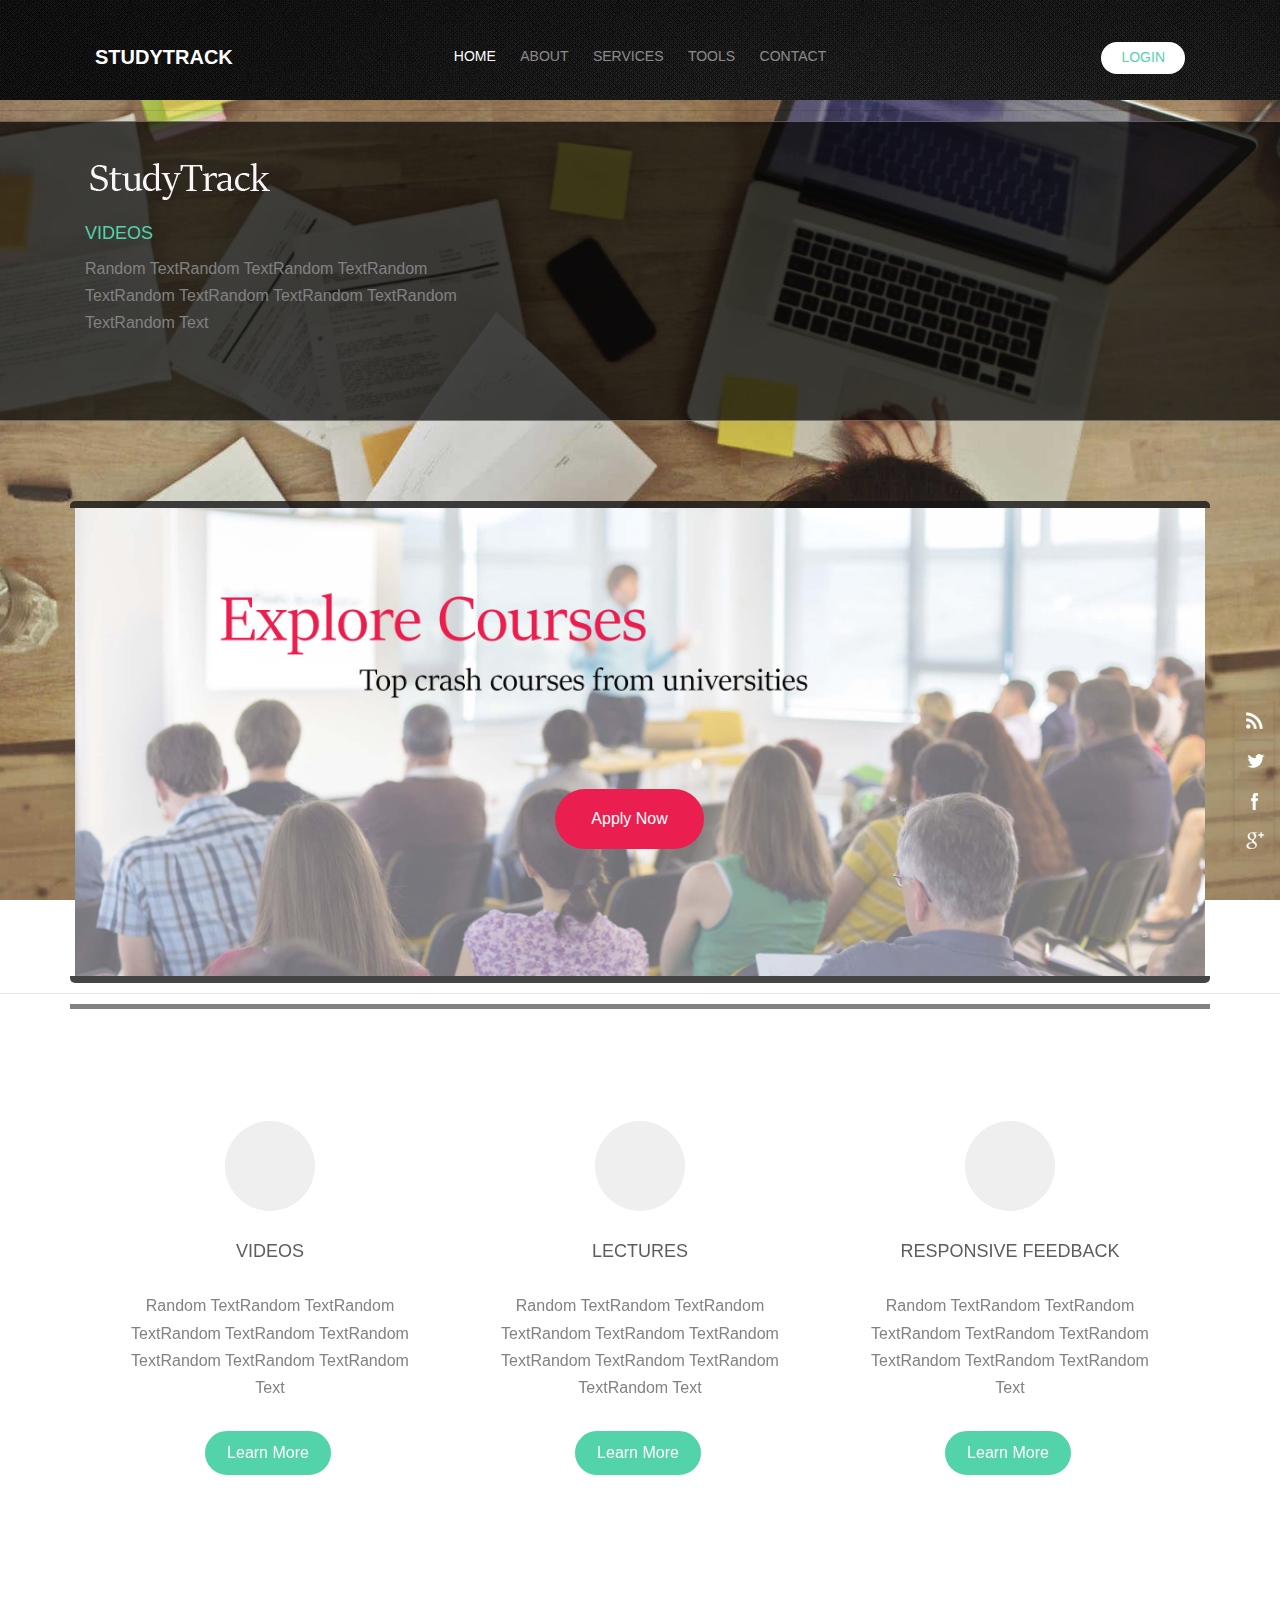
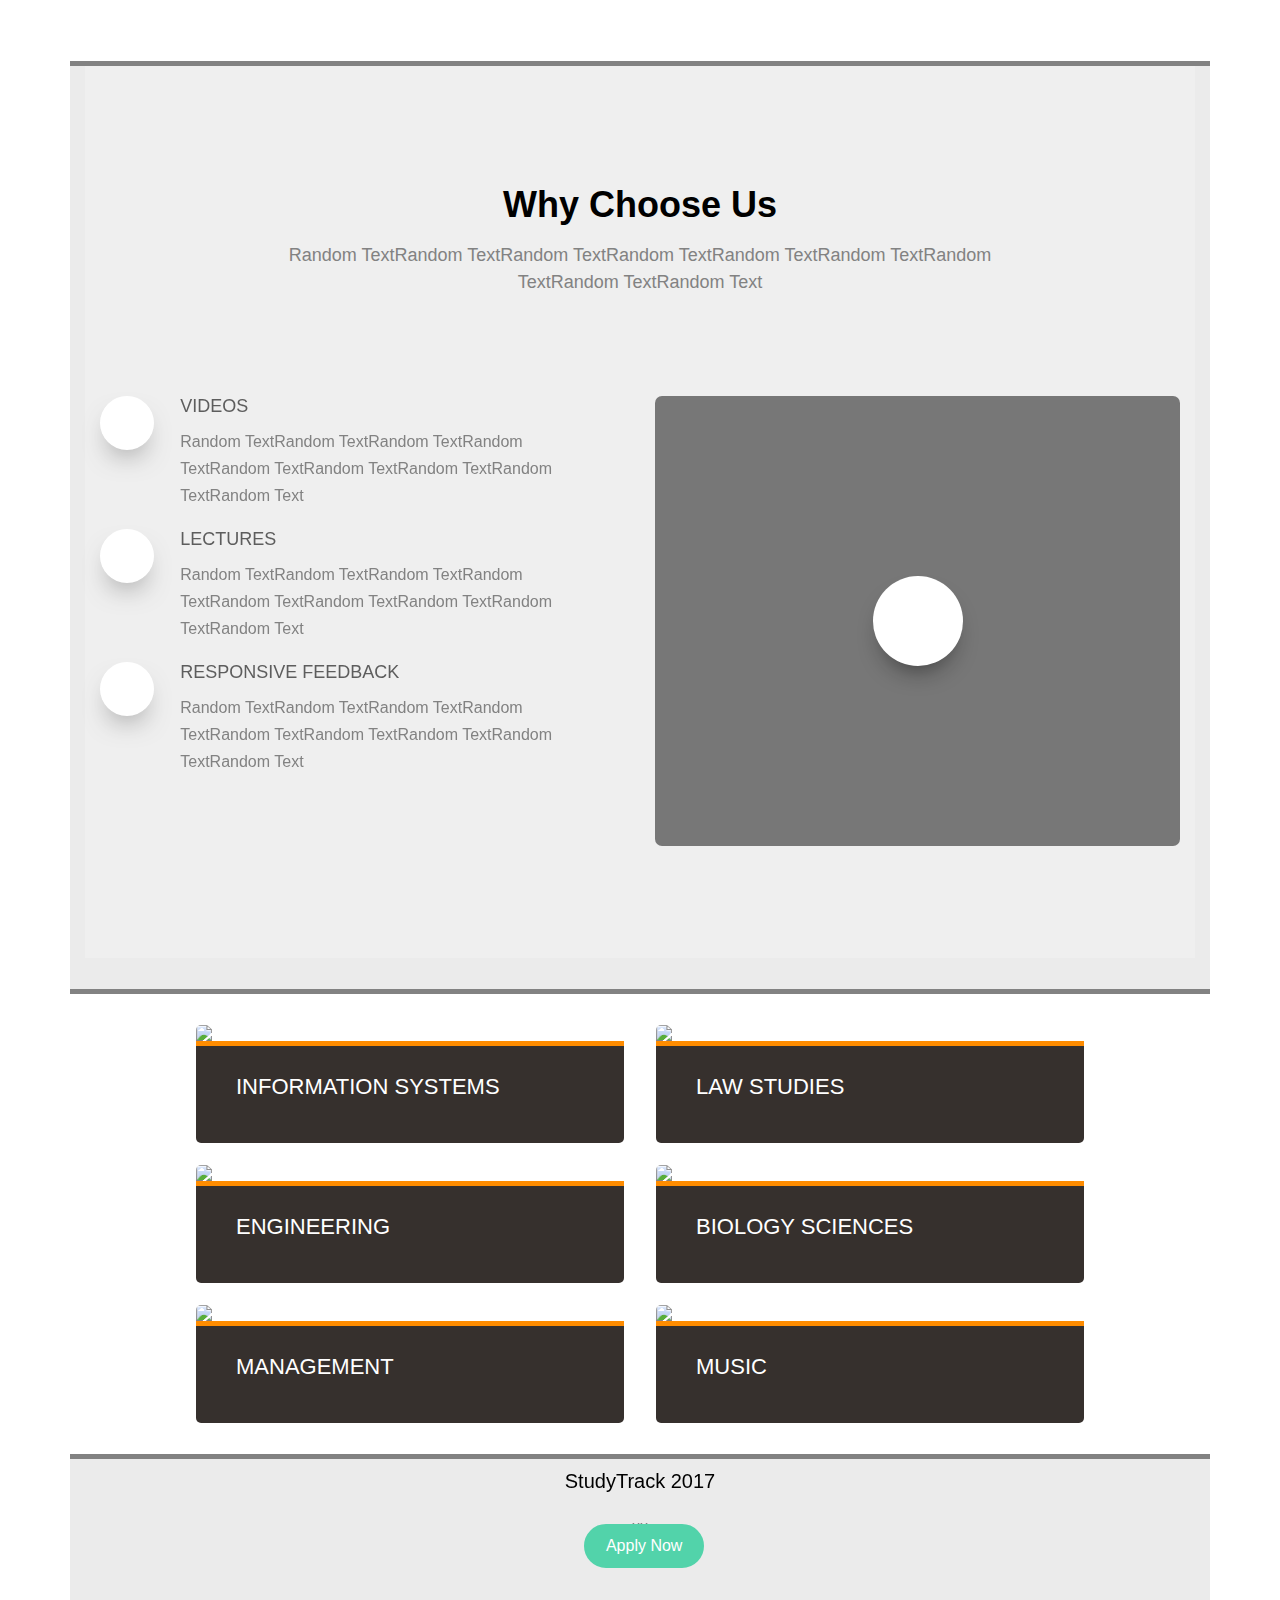
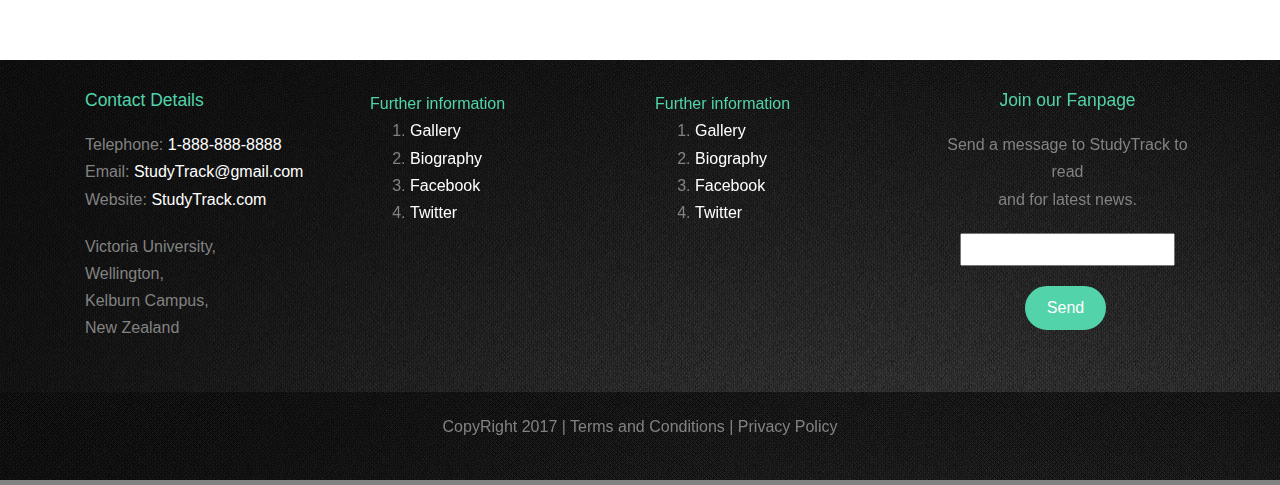
==== commit bb81d3df: "updated files" ====
--- a/HTML/index.html
+++ b/HTML/index.html
@@ -12,7 +12,6 @@
 		<link rel="stylesheet" href="assets/css/bootstrap-grid.min.css" rel="stylesheet">
 		<link rel="stylesheet" href="assets/css/bootstrap-reboot.css" rel="stylesheet">
 		<link rel="stylesheet" href="assets/css/bootstrap-reboot.min.css" rel="stylesheet">
-
 		<link rel="stylesheet" href="assets/css/style.css" rel="stylesheet">
 		
     
@@ -42,7 +41,7 @@
             <div id="pre-header" class="container" style="height:100px">
 			
             </div>
-			</div>
+            </div>
 			<hr>
 			</hr>
 			<!-----start of header-->
@@ -98,7 +97,7 @@
 				<div class="col-md-8 text-center menu-1">
 					<ul>
 						<li class="active"><a href="index.html">Home</a></li>
-						<li><a href="about.html">About</a></li>
+						<li><a href="About.html">About</a></li>
 						<li class="has-dropdown">
 							<a href="services.html">Services</a>
 							<ul class="dropdown">
@@ -254,7 +253,7 @@
 
 				<div class="col-md-6">
 					<div class="gtco-video gtco-bg" style="background-image: url(images/img_1.jpg); ">
-						<a href="" class="popup-vimeo"><i class="icon-video2"></i></a>
+						<a href="https://vimeo.com/244119513" class="popup-vimeo"><i class="icon-video2"></i></a>
 						<div class="overlay"></div>
 					</div>
 				</div>
@@ -458,8 +457,9 @@
 			
 	
 	<!-- Bootstrap -->
-	<script src="assets/js/bootstrap.min.js"></script>
-	
+	<script src="js/bootstrap.js"></script>
+    <script src="js/bootstrap.bundle.js"></script>
+	<script src="js/bootstrap.bundle.min.js"></script>
 	
     </body>
 	
--- a/HTML/assets/css/style.css
+++ b/HTML/assets/css/style.css
@@ -1,10 +1,4 @@
-@font-face {
-  font-family: 'icomoon';
-  src: url("../fonts/icomoon/icomoon.eot?srf3rx");
-  src: url("../fonts/icomoon/icomoon.eot?srf3rx#iefix") format("embedded-opentype"), url("../fonts/icomoon/icomoon.ttf?srf3rx") format("truetype"), url("../fonts/icomoon/icomoon.woff?srf3rx") format("woff"), url("../fonts/icomoon/icomoon.svg?srf3rx#icomoon") format("svg");
-  font-weight: normal;
-  font-style: normal;
-}
+
 
 body {
   font-family: "Work Sans", Arial, sans-serif;
@@ -12,7 +6,7 @@
   font-size: 16px;
   line-height: 1.7;
   color: #828282;
-  background: #fff;
+  
 }
 
 #page {
@@ -28,25 +22,11 @@
   overflow: hidden;
   position: absolute;
 }
-.offcanvas #page:after {
-  -webkit-transition: 2s;
-  -o-transition: 2s;
-  transition: 2s;
-  position: absolute;
-  top: 0;
-  right: 0;
-  bottom: 0;
-  left: 0;
-  z-index: 101;
-  background: rgba(0, 0, 0, 0.7);
-  content: "";
-}
+
 
 a {
   color: #52d3aa;
-  -webkit-transition: 0.5s;
-  -o-transition: 0.5s;
-  transition: 0.5s;
+
 }
 a:hover, a:active, a:focus {
   color: #52d3aa;
@@ -65,19 +45,6 @@
   margin: 0 0 20px 0;
 }
 
-::-webkit-selection {
-  color: #fff;
-  background: #52d3aa;
-}
-
-::-moz-selection {
-  color: #fff;
-  background: #52d3aa;
-}
-
-::selection {
-  color: #fff;
-  background: #52d3aa;
 }
 
 .gtco-container {
@@ -88,143 +55,6 @@
   padding-right: 15px;
 }
 
-.gtco-nav {
-  position: absolute;
-  top: 0;
-  margin: 0;
-  padding: 0;
-  width: 100%;
-  padding: 40px 0;
-  z-index: 1001;
-}
-@media screen and (max-width: 768px) {
-  .gtco-nav {
-    padding: 20px 0;
-  }
-}
-.gtco-nav #gtco-logo {
-  font-size: 20px;
-  margin: 0;
-  padding: 0;
-  text-transform: uppercase;
-  font-weight: bold;
-}
-.gtco-nav a {
-  padding: 5px 10px;
-  color: #fff;
-}
-@media screen and (max-width: 768px) {
-  .gtco-nav .menu-1, .gtco-nav .menu-2 {
-    display: none;
-  }
-}
-.gtco-nav ul {
-  padding: 0;
-  margin: 2px 0 0 0;
-}
-.gtco-nav ul li {
-  padding: 0;
-  margin: 0;
-  list-style: none;
-  display: inline;
-}
-.gtco-nav ul li a {
-  font-size: 14px;
-  padding: 30px 10px;
-  text-transform: uppercase;
-  color: rgba(255, 255, 255, 0.5);
-  -webkit-transition: 0.5s;
-  -o-transition: 0.5s;
-  transition: 0.5s;
-}
-.gtco-nav ul li a:hover, .gtco-nav ul li a:focus, .gtco-nav ul li a:active {
-  color: white;
-}
-.gtco-nav ul li.has-dropdown {
-  position: relative;
-}
-.gtco-nav ul li.has-dropdown .dropdown {
-  width: 130px;
-  -webkit-box-shadow: 0px 14px 33px -9px rgba(0, 0, 0, 0.75);
-  -moz-box-shadow: 0px 14px 33px -9px rgba(0, 0, 0, 0.75);
-  box-shadow: 0px 14px 33px -9px rgba(0, 0, 0, 0.75);
-  z-index: 1002;
-  visibility: hidden;
-  opacity: 0;
-  position: absolute;
-  top: 40px;
-  left: 0;
-  text-align: left;
-  background: #fff;
-  padding: 20px;
-  -webkit-border-radius: 4px;
-  -moz-border-radius: 4px;
-  -ms-border-radius: 4px;
-  border-radius: 4px;
-  -webkit-transition: 0s;
-  -o-transition: 0s;
-  transition: 0s;
-}
-.gtco-nav ul li.has-dropdown .dropdown:before {
-  bottom: 100%;
-  left: 40px;
-  border: solid transparent;
-  content: " ";
-  height: 0;
-  width: 0;
-  position: absolute;
-  pointer-events: none;
-  border-bottom-color: #fff;
-  border-width: 8px;
-  margin-left: -8px;
-}
-.gtco-nav ul li.has-dropdown .dropdown li {
-  display: block;
-  margin-bottom: 7px;
-}
-.gtco-nav ul li.has-dropdown .dropdown li:last-child {
-  margin-bottom: 0;
-}
-.gtco-nav ul li.has-dropdown .dropdown li a {
-  padding: 2px 0;
-  display: block;
-  color: #999999;
-  line-height: 1.2;
-  text-transform: none;
-  font-size: 15px;
-}
-.gtco-nav ul li.has-dropdown .dropdown li a:hover {
-  color: #000;
-}
-.gtco-nav ul li.has-dropdown:hover a, .gtco-nav ul li.has-dropdown:focus a {
-  color: #fff;
-}
-.gtco-nav ul li.btn-cta a {
-  color: #52d3aa;
-}
-.gtco-nav ul li.btn-cta a span {
-  background: #fff;
-  padding: 4px 20px;
-  display: -moz-inline-stack;
-  display: inline-block;
-  zoom: 1;
-  *display: inline;
-  -webkit-transition: 0.3s;
-  -o-transition: 0.3s;
-  transition: 0.3s;
-  -webkit-border-radius: 100px;
-  -moz-border-radius: 100px;
-  -ms-border-radius: 100px;
-  border-radius: 100px;
-}
-.gtco-nav ul li.btn-cta a:hover span {
-  -webkit-box-shadow: 0px 14px 20px -9px rgba(0, 0, 0, 0.75);
-  -moz-box-shadow: 0px 14px 20px -9px rgba(0, 0, 0, 0.75);
-  box-shadow: 0px 14px 20px -9px rgba(0, 0, 0, 0.75);
-}
-.gtco-nav ul li.active > a {
-  color: #fff !important;
-}
 
 #gtco-header,
 #gtco-counter,
@@ -287,291 +117,18 @@
   -o-transition: 0.5s;
   transition: 0.5s;
 }
-.gtco-video:hover .overlay {
-  background: rgba(0, 0, 0, 0.7);
-}
-.gtco-video:hover a {
-  position: relative;
-  -webkit-transform: scale(1.2);
-  -moz-transform: scale(1.2);
-  -ms-transform: scale(1.2);
-  -o-transform: scale(1.2);
-  transform: scale(1.2);
-}
-
-.gtco-cover {
-  height: 900px;
-  background-size: cover;
-  background-position: top center;
-  background-repeat: no-repeat;
-  position: relative;
-  float: left;
-  width: 100%;
-}
-.gtco-cover .overlay {
-  z-index: 1;
-  position: absolute;
-  bottom: 0;
-  top: 0;
-  left: 0;
-  right: 0;
-  background: rgba(0, 0, 0, 0.4);
-}
-.gtco-cover > .gtco-container {
-  position: relative;
-  z-index: 10;
-}
-@media screen and (max-width: 768px) {
-  .gtco-cover {
-    height: 600px;
-  }
-}
-.gtco-cover .display-t,
-.gtco-cover .display-tc {
-  height: 900px;
-  display: table;
-  width: 100%;
-}
-@media screen and (max-width: 768px) {
-  .gtco-cover .display-t,
-  .gtco-cover .display-tc {
-    height: 600px;
-  }
-}
-.gtco-cover.gtco-cover-sm {
-  height: 600px;
-}
-@media screen and (max-width: 768px) {
-  .gtco-cover.gtco-cover-sm {
-    height: 400px;
-  }
-}
-.gtco-cover.gtco-cover-sm .display-t,
-.gtco-cover.gtco-cover-sm .display-tc {
-  height: 600px;
-  display: table;
-  width: 100%;
-}
-@media screen and (max-width: 768px) {
-  .gtco-cover.gtco-cover-sm .display-t,
-  .gtco-cover.gtco-cover-sm .display-tc {
-    height: 400px;
-  }
-}
-
-#gtco-counter {
-  height: 500px;
-}
-#gtco-counter .display-t,
-#gtco-counter .display-tc {
-  height: 500px;
-  display: table;
-  width: 100%;
-}
-@media screen and (max-width: 768px) {
-  #gtco-counter {
-    height: inherit;
-    padding: 7em 0;
-  }
-  #gtco-counter .display-t,
-  #gtco-counter .display-tc {
-    height: inherit;
-  }
-}
-
-.gtco-staff {
-  text-align: center;
-  margin-bottom: 30px;
-}
-.gtco-staff img {
-  width: 100px;
-  margin-bottom: 20px;
-  -webkit-border-radius: 50%;
-  -moz-border-radius: 50%;
-  -ms-border-radius: 50%;
-  border-radius: 50%;
-}
-.gtco-staff h3 {
-  font-size: 24px;
-  margin-bottom: 5px;
-}
-.gtco-staff p {
-  margin-bottom: 30px;
-}
-.gtco-staff .role {
-  color: #bfbfbf;
-  margin-bottom: 30px;
-  font-weight: normal;
-  display: block;
-}
-
-.gtco-social-icons {
-  margin: 0;
-  padding: 0;
-}
-.gtco-social-icons li {
-  margin: 0;
-  padding: 0;
-  list-style: none;
-  display: -moz-inline-stack;
-  display: inline-block;
-  zoom: 1;
-  *display: inline;
-}
-.gtco-social-icons li a {
-  display: -moz-inline-stack;
-  display: inline-block;
-  zoom: 1;
-  *display: inline;
-  color: #52d3aa;
-  padding-left: 10px;
-  padding-right: 10px;
-}
-.gtco-social-icons li a i {
-  font-size: 20px;
-}
-
-.gtco-contact-info ul {
-  padding: 0;
-  margin: 0;
-}
-.gtco-contact-info ul li {
-  padding: 0 0 0 50px;
-  margin: 0 0 30px 0;
-  list-style: none;
-  position: relative;
-}
-.gtco-contact-info ul li:before {
-  color: #52d3aa;
-  position: absolute;
-  left: 0;
-  top: .05em;
-  font-family: 'icomoon';
-  speak: none;
-  font-style: normal;
-  font-weight: normal;
-  font-variant: normal;
-  text-transform: none;
-  line-height: 1;
-  /* Better Font Rendering =========== */
-  -webkit-font-smoothing: antialiased;
-  -moz-osx-font-smoothing: grayscale;
-}
-.gtco-contact-info ul li.address:before {
-  font-size: 30px;
-  content: "\e9d1";
-}
-.gtco-contact-info ul li.phone:before {
-  font-size: 23px;
-  content: "\e9f4";
-}
-.gtco-contact-info ul li.email:before {
-  font-size: 23px;
-  content: "\e9da";
-}
-.gtco-contact-info ul li.url:before {
-  font-size: 23px;
-  content: "\e9af";
-}
+
+
 
 form label {
   font-weight: normal !important;
 }
 
-#gtco-header .display-tc,
-#gtco-counter .display-tc,
-.gtco-cover .display-tc {
-  display: table-cell !important;
-  vertical-align: middle;
-}
-#gtco-header .display-tc h1, #gtco-header .display-tc h2,
-#gtco-counter .display-tc h1,
-#gtco-counter .display-tc h2,
-.gtco-cover .display-tc h1,
-.gtco-cover .display-tc h2 {
-  margin: 0;
-  padding: 0;
-  color: white;
-  text-transform: uppercase;
-}
-#gtco-header .display-tc h1,
-#gtco-counter .display-tc h1,
-.gtco-cover .display-tc h1 {
-  margin-bottom: 0px;
-  font-size: 70px;
-  line-height: 1.5;
-}
-@media screen and (max-width: 768px) {
-  #gtco-header .display-tc h1,
-  #gtco-counter .display-tc h1,
-  .gtco-cover .display-tc h1 {
-    font-size: 40px;
-  }
-}
-#gtco-header .display-tc h2,
-#gtco-counter .display-tc h2,
-.gtco-cover .display-tc h2 {
-  font-size: 20px;
-  line-height: 1.5;
-  margin-bottom: 30px;
-}
-#gtco-header .display-tc .btn,
-#gtco-counter .display-tc .btn,
-.gtco-cover .display-tc .btn {
-  padding: 15px 30px;
-  background: #fff !important;
-  color: #52d3aa;
-  border: none !important;
-  font-size: 18px;
-  text-transform: uppercase;
-}
-#gtco-header .display-tc .btn:hover,
-#gtco-counter .display-tc .btn:hover,
-.gtco-cover .display-tc .btn:hover {
-  background: #fff !important;
-  -webkit-box-shadow: 0px 14px 30px -15px rgba(0, 0, 0, 0.75) !important;
-  -moz-box-shadow: 0px 14px 30px -15px rgba(0, 0, 0, 0.75) !important;
-  box-shadow: 0px 14px 30px -15px rgba(0, 0, 0, 0.75) !important;
-}
 
 #gtco-counter {
   text-align: center;
 }
-#gtco-counter .counter {
-  font-size: 50px;
-  margin-bottom: 10px;
-  color: #fff;
-  font-weight: 100;
-  display: block;
-}
-#gtco-counter .counter-label {
-  margin-bottom: 0;
-  text-transform: uppercase;
-  color: rgba(255, 255, 255, 0.5);
-  letter-spacing: .1em;
-}
-@media screen and (max-width: 768px) {
-  #gtco-counter .feature-center {
-    margin-bottom: 50px;
-  }
-}
-#gtco-counter .icon {
-  width: 70px;
-  height: 70px;
-  text-align: center;
-  -webkit-box-shadow: 0px 14px 30px -15px rgba(0, 0, 0, 0.75);
-  -moz-box-shadow: 0px 14px 30px -15px rgba(0, 0, 0, 0.75);
-  box-shadow: 0px 14px 30px -15px rgba(0, 0, 0, 0.75);
-  margin-bottom: 30px;
-}
-#gtco-counter .icon i {
-  height: 70px;
-}
-#gtco-counter .icon i:before {
-  display: block;
-  text-align: center;
-  margin-left: 3px;
-}
+
 
 #gtco-features,
 #gtco-features-2,
@@ -644,15 +201,6 @@
   color: #5d5d5d;
 }
 
-.feature-left {
-  float: left;
-  width: 100%;
-  margin-bottom: 30px;
-  position: relative;
-}
-.feature-left:last-child {
-  margin-bottom: 0;
-}
 .feature-left .icon {
   float: left;
   margin-right: 5%;
@@ -716,481 +264,6 @@
   color: #828282;
 }
 
-#gtco-testimonial {
-  background: #efefef;
-}
-#gtco-testimonial .testimony-slide {
-  text-align: center;
-}
-#gtco-testimonial .testimony-slide span {
-  font-size: 12px;
-  text-transform: uppercase;
-  letter-spacing: 2px;
-  font-weight: 700;
-  display: block;
-}
-#gtco-testimonial .testimony-slide figure {
-  margin-bottom: 10px;
-  display: -moz-inline-stack;
-  display: inline-block;
-  zoom: 1;
-  *display: inline;
-}
-#gtco-testimonial .testimony-slide figure img {
-  width: 90px;
-  -webkit-border-radius: 50%;
-  -moz-border-radius: 50%;
-  -ms-border-radius: 50%;
-  border-radius: 50%;
-}
-#gtco-testimonial .testimony-slide blockquote {
-  border: none;
-  margin: 30px auto;
-  width: 50%;
-  position: relative;
-  padding: 0;
-}
-@media screen and (max-width: 992px) {
-  #gtco-testimonial .testimony-slide blockquote {
-    width: 100%;
-  }
-}
-#gtco-testimonial .arrow-thumb {
-  position: absolute;
-  top: 40%;
-  display: block;
-  width: 100%;
-}
-#gtco-testimonial .arrow-thumb a {
-  font-size: 32px;
-  color: #dadada;
-}
-#gtco-testimonial .arrow-thumb a:hover, #gtco-testimonial .arrow-thumb a:focus, #gtco-testimonial .arrow-thumb a:active {
-  text-decoration: none;
-}
-
-.gtco-tabs .gtco-tab-nav {
-  clear: both;
-  margin: 0 0 3em 0;
-  padding: 3px;
-  float: left;
-  width: 100%;
-  background: #f2f2f2;
-  -webkit-border-radius: 4px;
-  -moz-border-radius: 4px;
-  -ms-border-radius: 4px;
-  border-radius: 4px;
-}
-.gtco-tabs .gtco-tab-nav li {
-  float: left;
-  margin: 0;
-  padding: 0;
-  width: 25%;
-  text-align: center;
-  list-style: none;
-  display: -moz-inline-stack;
-  display: inline-block;
-  zoom: 1;
-  *display: inline;
-}
-.gtco-tabs .gtco-tab-nav li .icon {
-  font-size: 30px;
-}
-.gtco-tabs .gtco-tab-nav li a {
-  padding: 20px;
-  width: 100%;
-  float: left;
-  -webkit-border-radius: 4px;
-  -moz-border-radius: 4px;
-  -ms-border-radius: 4px;
-  border-radius: 4px;
-  color: #b3b3b3;
-}
-.gtco-tabs .gtco-tab-nav li a:hover {
-  color: #4d4d4d;
-}
-.gtco-tabs .gtco-tab-nav li.active a {
-  background: #fff;
-  color: #52d3aa;
-}
-.gtco-tabs .gtco-tab-content-wrap {
-  clear: both;
-  position: relative;
-  top: 70px;
-}
-.gtco-tabs .gtco-tab-content-wrap .tab-content {
-  position: absolute;
-  top: 0;
-  left: 0;
-  width: 100%;
-  opacity: 0;
-  visibility: hidden;
-}
-.gtco-tabs .gtco-tab-content-wrap .tab-content.active {
-  opacity: 1;
-  visibility: visible;
-}
-.gtco-tabs .icon-xlg {
-  font-size: 400px;
-  margin-bottom: 30px;
-  text-align: center;
-}
-@media screen and (max-width: 768px) {
-  .gtco-tabs .icon-xlg {
-    font-size: 300px;
-  }
-}
-@media screen and (max-width: 480px) {
-  .gtco-tabs .icon-xlg {
-    font-size: 200px;
-  }
-}
-.gtco-tabs .icon-xlg i {
-  color: #52d3aa;
-}
-
-#gtco-started {
-  background: #4cc1bd;
-  background: -moz-linear-gradient(-45deg, #4cc1bd 0%, #3f95ea 100%);
-  background: -webkit-gradient(left top, right bottom, color-stop(0%, #4cc1bd), color-stop(100%, #3f95ea));
-  background: -webkit-linear-gradient(-45deg, #4cc1bd 0%, #3f95ea 100%);
-  background: -o-linear-gradient(-45deg, #4cc1bd 0%, #3f95ea 100%);
-  background: -ms-linear-gradient(-45deg, #4cc1bd 0%, #3f95ea 100%);
-  background: linear-gradient(135deg, #4cc1bd 0%, #3f95ea 100%);
-  filter: progid:DXImageTransform.Microsoft.gradient( startColorstr='#4cc1bd', endColorstr='#3f95ea', GradientType=1 );
-}
-#gtco-started .gtco-heading h2 {
-  color: #fff;
-}
-#gtco-started .form-control {
-  background: rgba(255, 255, 255, 0.2);
-  border: none !important;
-  color: #fff;
-  font-size: 16px !important;
-  width: 100%;
-  -webkit-transition: 0.5s;
-  -o-transition: 0.5s;
-  transition: 0.5s;
-}
-#gtco-started .form-control::-webkit-input-placeholder {
-  color: #fff;
-}
-#gtco-started .form-control:-moz-placeholder {
-  /* Firefox 18- */
-  color: #fff;
-}
-#gtco-started .form-control::-moz-placeholder {
-  /* Firefox 19+ */
-  color: #fff;
-}
-#gtco-started .form-control:-ms-input-placeholder {
-  color: #fff;
-}
-#gtco-started .form-control:focus {
-  background: rgba(255, 255, 255, 0.3);
-}
-#gtco-started .btn {
-  height: 54px;
-  border: none !important;
-  background: #52d3aa;
-  color: #fff;
-  font-size: 16px;
-  text-transform: uppercase;
-  font-weight: 400;
-  padding-left: 50px;
-  padding-right: 50px;
-}
-#gtco-started .form-inline .form-group {
-  width: 100% !important;
-  margin-bottom: 10px;
-}
-#gtco-started .form-inline .form-group .form-control {
-  width: 100%;
-}
-#gtco-started .gtco-heading {
-  margin-bottom: 30px;
-}
-#gtco-started .gtco-heading h2 {
-  margin-bottom: 0;
-}
-
-#gtco-footer .gtco-footer-links {
-  padding: 0;
-  margin: 0;
-}
-#gtco-footer .gtco-footer-links li {
-  padding: 0;
-  margin: 0;
-  list-style: none;
-}
-#gtco-footer .gtco-footer-links li a {
-  color: #000;
-  text-decoration: none;
-}
-#gtco-footer .gtco-footer-links li a:hover {
-  text-decoration: underline;
-}
-#gtco-footer .gtco-widget {
-  margin-bottom: 30px;
-}
-#gtco-footer .gtco-widget h3 {
-  margin-bottom: 15px;
-  font-weight: bold;
-  font-size: 15px;
-  letter-spacing: 2px;
-  text-transform: uppercase;
-}
-@media screen and (max-width: 768px) {
-  #gtco-footer .copyright .pull-left,
-  #gtco-footer .copyright .pull-right {
-    float: none !important;
-    text-align: center;
-  }
-}
-#gtco-footer .copyright .block {
-  display: block;
-}
-
-.owl-carousel .owl-controls .owl-dot span {
-  background: #e6e6e6;
-}
-.owl-carousel .owl-controls .owl-dot span:hover, .owl-carousel .owl-controls .owl-dot span:focus {
-  background: #cccccc;
-}
-.owl-carousel .owl-controls .owl-dot:hover span, .owl-carousel .owl-controls .owl-dot:focus span {
-  background: #cccccc;
-}
-.owl-carousel .owl-controls .owl-dot.active span {
-  background: transparent;
-  border: 2px solid #52d3aa;
-}
-
-#gtco-offcanvas {
-  position: absolute;
-  z-index: 1901;
-  width: 270px;
-  background: black;
-  top: 0;
-  right: 0;
-  top: 0;
-  bottom: 0;
-  padding: 45px 40px 40px 40px;
-  overflow-y: auto;
-  display: none;
-  -moz-transform: translateX(270px);
-  -webkit-transform: translateX(270px);
-  -ms-transform: translateX(270px);
-  -o-transform: translateX(270px);
-  transform: translateX(270px);
-  -webkit-transition: 0.5s;
-  -o-transition: 0.5s;
-  transition: 0.5s;
-}
-.offcanvas #gtco-offcanvas {
-  -moz-transform: translateX(0px);
-  -webkit-transform: translateX(0px);
-  -ms-transform: translateX(0px);
-  -o-transform: translateX(0px);
-  transform: translateX(0px);
-}
-#gtco-offcanvas a {
-  color: rgba(255, 255, 255, 0.5);
-}
-#gtco-offcanvas a:hover {
-  color: rgba(255, 255, 255, 0.8);
-}
-#gtco-offcanvas ul {
-  padding: 0;
-  margin: 0;
-}
-#gtco-offcanvas ul li {
-  padding: 0;
-  margin: 0;
-  list-style: none;
-}
-#gtco-offcanvas ul li > ul {
-  padding-left: 20px;
-  display: none;
-}
-#gtco-offcanvas ul li.offcanvas-has-dropdown > a {
-  display: block;
-  position: relative;
-}
-#gtco-offcanvas ul li.offcanvas-has-dropdown > a:after {
-  position: absolute;
-  right: 0px;
-  font-family: 'icomoon';
-  speak: none;
-  font-style: normal;
-  font-weight: normal;
-  font-variant: normal;
-  text-transform: none;
-  line-height: 1;
-  /* Better Font Rendering =========== */
-  -webkit-font-smoothing: antialiased;
-  -moz-osx-font-smoothing: grayscale;
-  content: "\e921";
-  font-size: 20px;
-  color: rgba(255, 255, 255, 0.2);
-  -webkit-transition: 0.5s;
-  -o-transition: 0.5s;
-  transition: 0.5s;
-}
-#gtco-offcanvas ul li.offcanvas-has-dropdown.active a:after {
-  -webkit-transform: rotate(-180deg);
-  -moz-transform: rotate(-180deg);
-  -ms-transform: rotate(-180deg);
-  -o-transform: rotate(-180deg);
-  transform: rotate(-180deg);
-}
-
-.uppercase {
-  font-size: 14px;
-  color: #000;
-  margin-bottom: 10px;
-  font-weight: 700;
-  text-transform: uppercase;
-}
-
-.gototop {
-  position: fixed;
-  bottom: 20px;
-  right: 20px;
-  z-index: 999;
-  opacity: 0;
-  visibility: hidden;
-  -webkit-transition: 0.5s;
-  -o-transition: 0.5s;
-  transition: 0.5s;
-}
-.gototop.active {
-  opacity: 1;
-  visibility: visible;
-}
-.gototop a {
-  width: 50px;
-  height: 50px;
-  display: table;
-  background: rgba(0, 0, 0, 0.5);
-  color: #fff;
-  text-align: center;
-  -webkit-border-radius: 4px;
-  -moz-border-radius: 4px;
-  -ms-border-radius: 4px;
-  border-radius: 4px;
-}
-.gototop a i {
-  height: 50px;
-  display: table-cell;
-  vertical-align: middle;
-}
-.gototop a:hover, .gototop a:active, .gototop a:focus {
-  text-decoration: none;
-  outline: none;
-}
-
-.gtco-nav-toggle {
-  width: 25px;
-  height: 25px;
-  cursor: pointer;
-  text-decoration: none;
-}
-.gtco-nav-toggle.active i::before, .gtco-nav-toggle.active i::after {
-  background: #444;
-}
-.gtco-nav-toggle:hover, .gtco-nav-toggle:focus, .gtco-nav-toggle:active {
-  outline: none;
-  border-bottom: none !important;
-}
-.gtco-nav-toggle i {
-  position: relative;
-  display: inline-block;
-  width: 25px;
-  height: 2px;
-  color: #252525;
-  font: bold 14px/.4 Helvetica;
-  text-transform: uppercase;
-  text-indent: -55px;
-  background: #252525;
-  transition: all .2s ease-out;
-}
-.gtco-nav-toggle i::before, .gtco-nav-toggle i::after {
-  content: '';
-  width: 25px;
-  height: 2px;
-  background: #252525;
-  position: absolute;
-  left: 0;
-  transition: all .2s ease-out;
-}
-.gtco-nav-toggle.gtco-nav-white > i {
-  color: #fff;
-  background: #fff;
-}
-.gtco-nav-toggle.gtco-nav-white > i::before, .gtco-nav-toggle.gtco-nav-white > i::after {
-  background: #fff;
-}
-
-.gtco-nav-toggle i::before {
-  top: -7px;
-}
-
-.gtco-nav-toggle i::after {
-  bottom: -7px;
-}
-
-.gtco-nav-toggle:hover i::before {
-  top: -10px;
-}
-
-.gtco-nav-toggle:hover i::after {
-  bottom: -10px;
-}
-
-.gtco-nav-toggle.active i {
-  background: transparent;
-}
-
-.gtco-nav-toggle.active i::before {
-  top: 0;
-  -webkit-transform: rotateZ(45deg);
-  -moz-transform: rotateZ(45deg);
-  -ms-transform: rotateZ(45deg);
-  -o-transform: rotateZ(45deg);
-  transform: rotateZ(45deg);
-}
-
-.gtco-nav-toggle.active i::after {
-  bottom: 0;
-  -webkit-transform: rotateZ(-45deg);
-  -moz-transform: rotateZ(-45deg);
-  -ms-transform: rotateZ(-45deg);
-  -o-transform: rotateZ(-45deg);
-  transform: rotateZ(-45deg);
-}
-
-.gtco-nav-toggle {
-  position: absolute;
-  right: 0px;
-  top: 10px;
-  z-index: 21;
-  padding: 6px 0 0 0;
-  display: block;
-  margin: 0 auto;
-  display: none;
-  height: 44px;
-  width: 44px;
-  z-index: 2001;
-  border-bottom: none !important;
-}
-@media screen and (max-width: 768px) {
-  .gtco-nav-toggle {
-    display: block;
-  }
-  #gtco-offcanvas {
-    display: block;
-  }
-}
 
 .btn {
   margin-right: 4px;
@@ -1255,140 +328,7 @@
   color: #52d3aa;
   border: 2px solid #52d3aa;
 }
-.btn-primary.btn-outline:hover, .btn-primary.btn-outline:focus, .btn-primary.btn-outline:active {
-  background: #52d3aa;
-  color: #fff;
-}
-
-.btn-success {
-  background: #5cb85c;
-  color: #fff;
-  border: 2px solid #5cb85c;
-}
-.btn-success:hover, .btn-success:focus, .btn-success:active {
-  background: #4cae4c !important;
-  border-color: #4cae4c !important;
-}
-.btn-success.btn-outline {
-  background: transparent;
-  color: #5cb85c;
-  border: 2px solid #5cb85c;
-}
-.btn-success.btn-outline:hover, .btn-success.btn-outline:focus, .btn-success.btn-outline:active {
-  background: #5cb85c;
-  color: #fff;
-}
-
-.btn-info {
-  background: #5bc0de;
-  color: #fff;
-  border: 2px solid #5bc0de;
-}
-.btn-info:hover, .btn-info:focus, .btn-info:active {
-  background: #46b8da !important;
-  border-color: #46b8da !important;
-}
-.btn-info.btn-outline {
-  background: transparent;
-  color: #5bc0de;
-  border: 2px solid #5bc0de;
-}
-.btn-info.btn-outline:hover, .btn-info.btn-outline:focus, .btn-info.btn-outline:active {
-  background: #5bc0de;
-  color: #fff;
-}
-
-.btn-warning {
-  background: #f0ad4e;
-  color: #fff;
-  border: 2px solid #f0ad4e;
-}
-.btn-warning:hover, .btn-warning:focus, .btn-warning:active {
-  background: #eea236 !important;
-  border-color: #eea236 !important;
-}
-.btn-warning.btn-outline {
-  background: transparent;
-  color: #f0ad4e;
-  border: 2px solid #f0ad4e;
-}
-.btn-warning.btn-outline:hover, .btn-warning.btn-outline:focus, .btn-warning.btn-outline:active {
-  background: #f0ad4e;
-  color: #fff;
-}
-
-.btn-danger {
-  background: #d9534f;
-  color: #fff;
-  border: 2px solid #d9534f;
-}
-.btn-danger:hover, .btn-danger:focus, .btn-danger:active {
-  background: #d43f3a !important;
-  border-color: #d43f3a !important;
-}
-.btn-danger.btn-outline {
-  background: transparent;
-  color: #d9534f;
-  border: 2px solid #d9534f;
-}
-.btn-danger.btn-outline:hover, .btn-danger.btn-outline:focus, .btn-danger.btn-outline:active {
-  background: #d9534f;
-  color: #fff;
-}
-
-.btn-outline {
-  background: none;
-  border: 2px solid gray;
-  font-size: 16px;
-  -webkit-transition: 0.3s;
-  -o-transition: 0.3s;
-  transition: 0.3s;
-}
-.btn-outline:hover, .btn-outline:focus, .btn-outline:active {
-  box-shadow: none;
-}
-
-.btn.with-arrow {
-  position: relative;
-  -webkit-transition: 0.3s;
-  -o-transition: 0.3s;
-  transition: 0.3s;
-}
-.btn.with-arrow i {
-  visibility: hidden;
-  opacity: 0;
-  position: absolute;
-  right: 0px;
-  top: 50%;
-  margin-top: -8px;
-  -webkit-transition: 0.2s;
-  -o-transition: 0.2s;
-  transition: 0.2s;
-}
-.btn.with-arrow:hover {
-  padding-right: 50px;
-}
-.btn.with-arrow:hover i {
-  color: #fff;
-  right: 18px;
-  visibility: visible;
-  opacity: 1;
-}
-
-.form-control {
-  box-shadow: none;
-  background: transparent;
-  border: 2px solid rgba(0, 0, 0, 0.1);
-  height: 54px;
-  font-size: 18px;
-  font-weight: 300;
-}
-.form-control:active, .form-control:focus {
-  outline: none;
-  box-shadow: none;
-  border-color: #52d3aa;
-}
-
-
-
-
+
+
+
+
